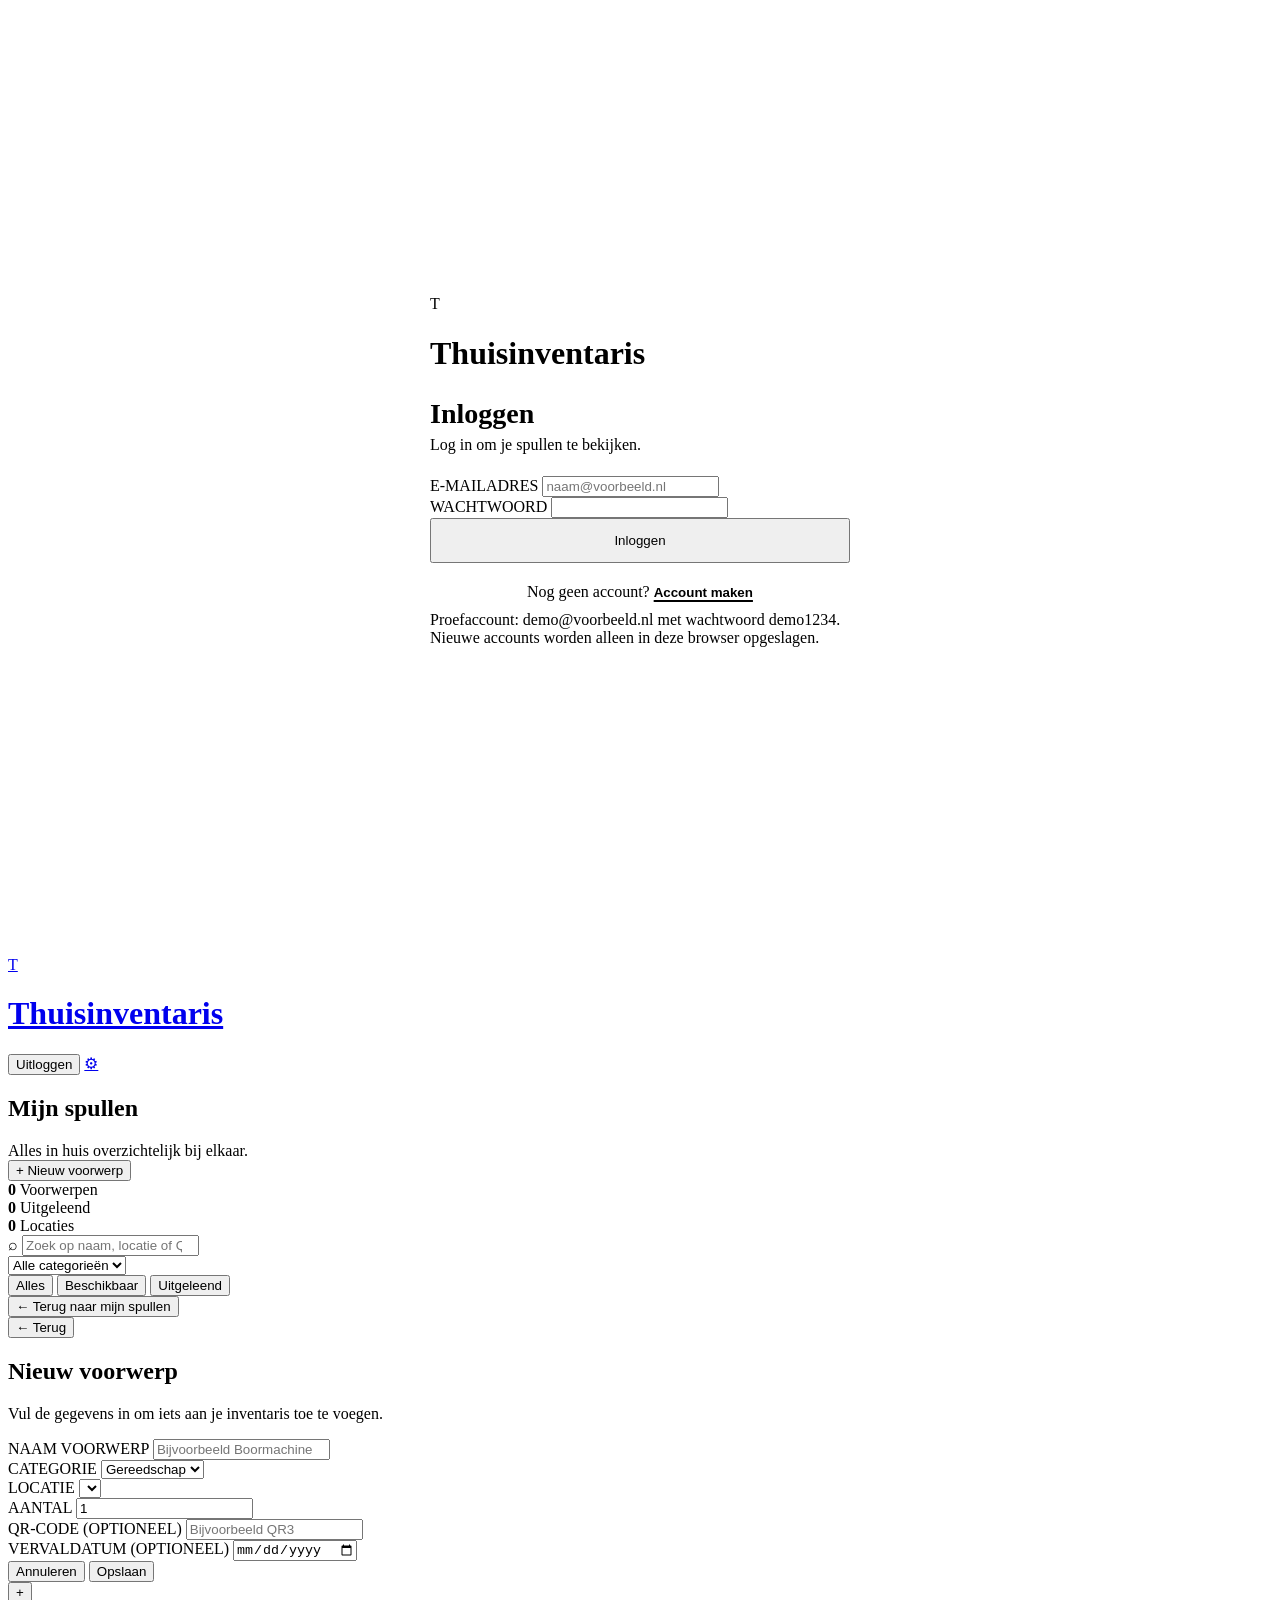
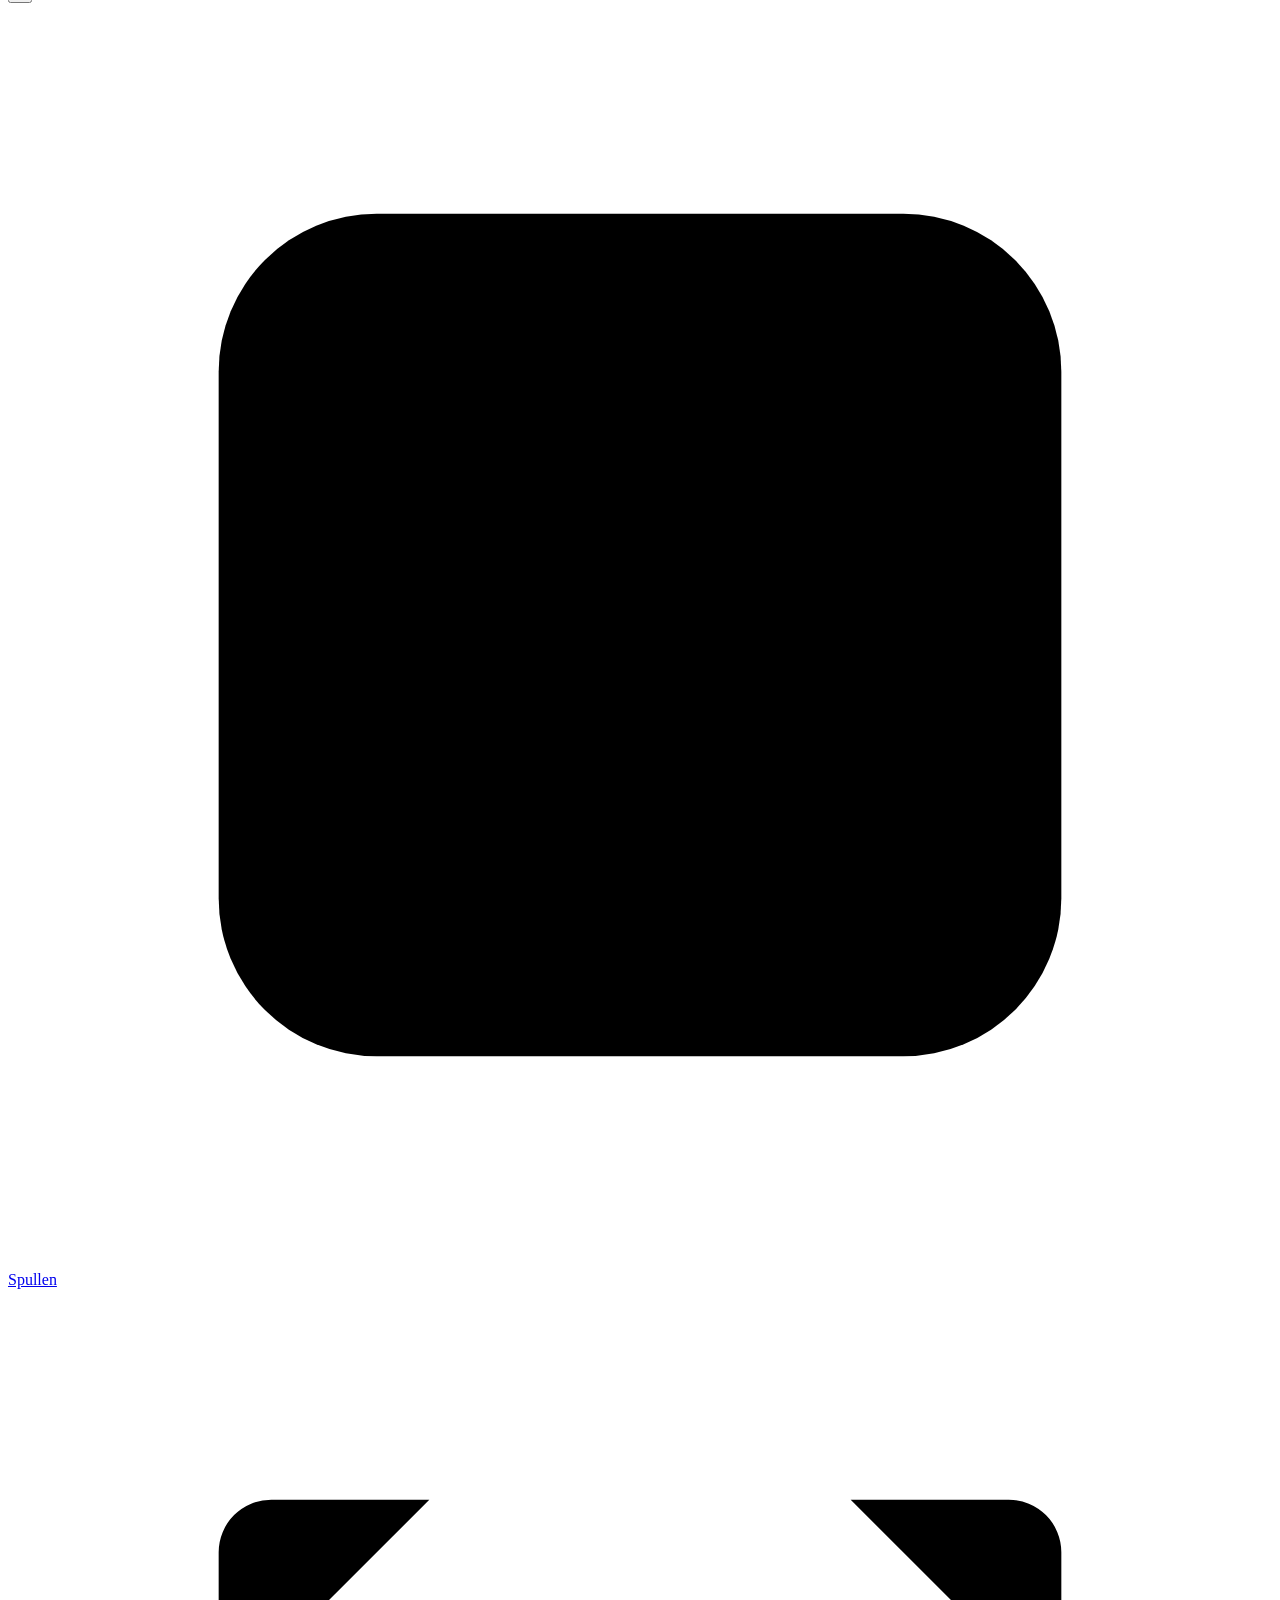
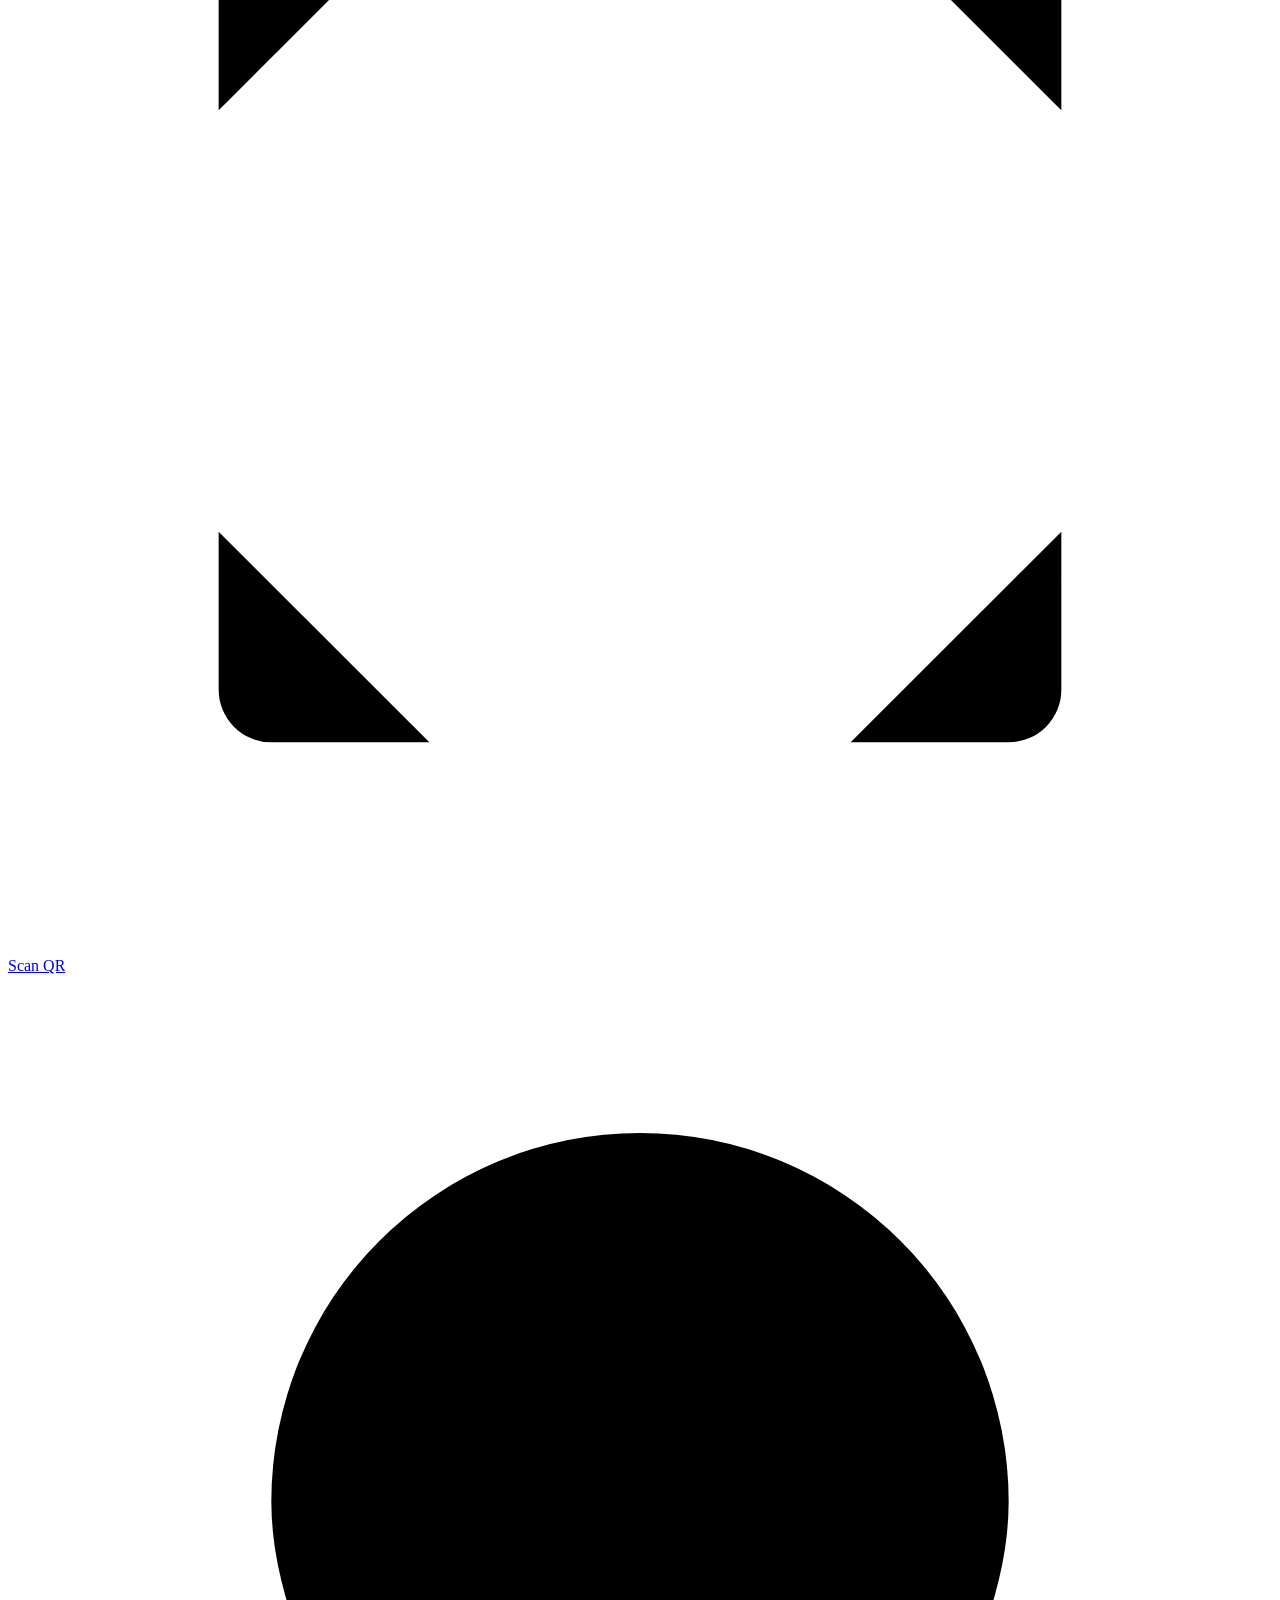
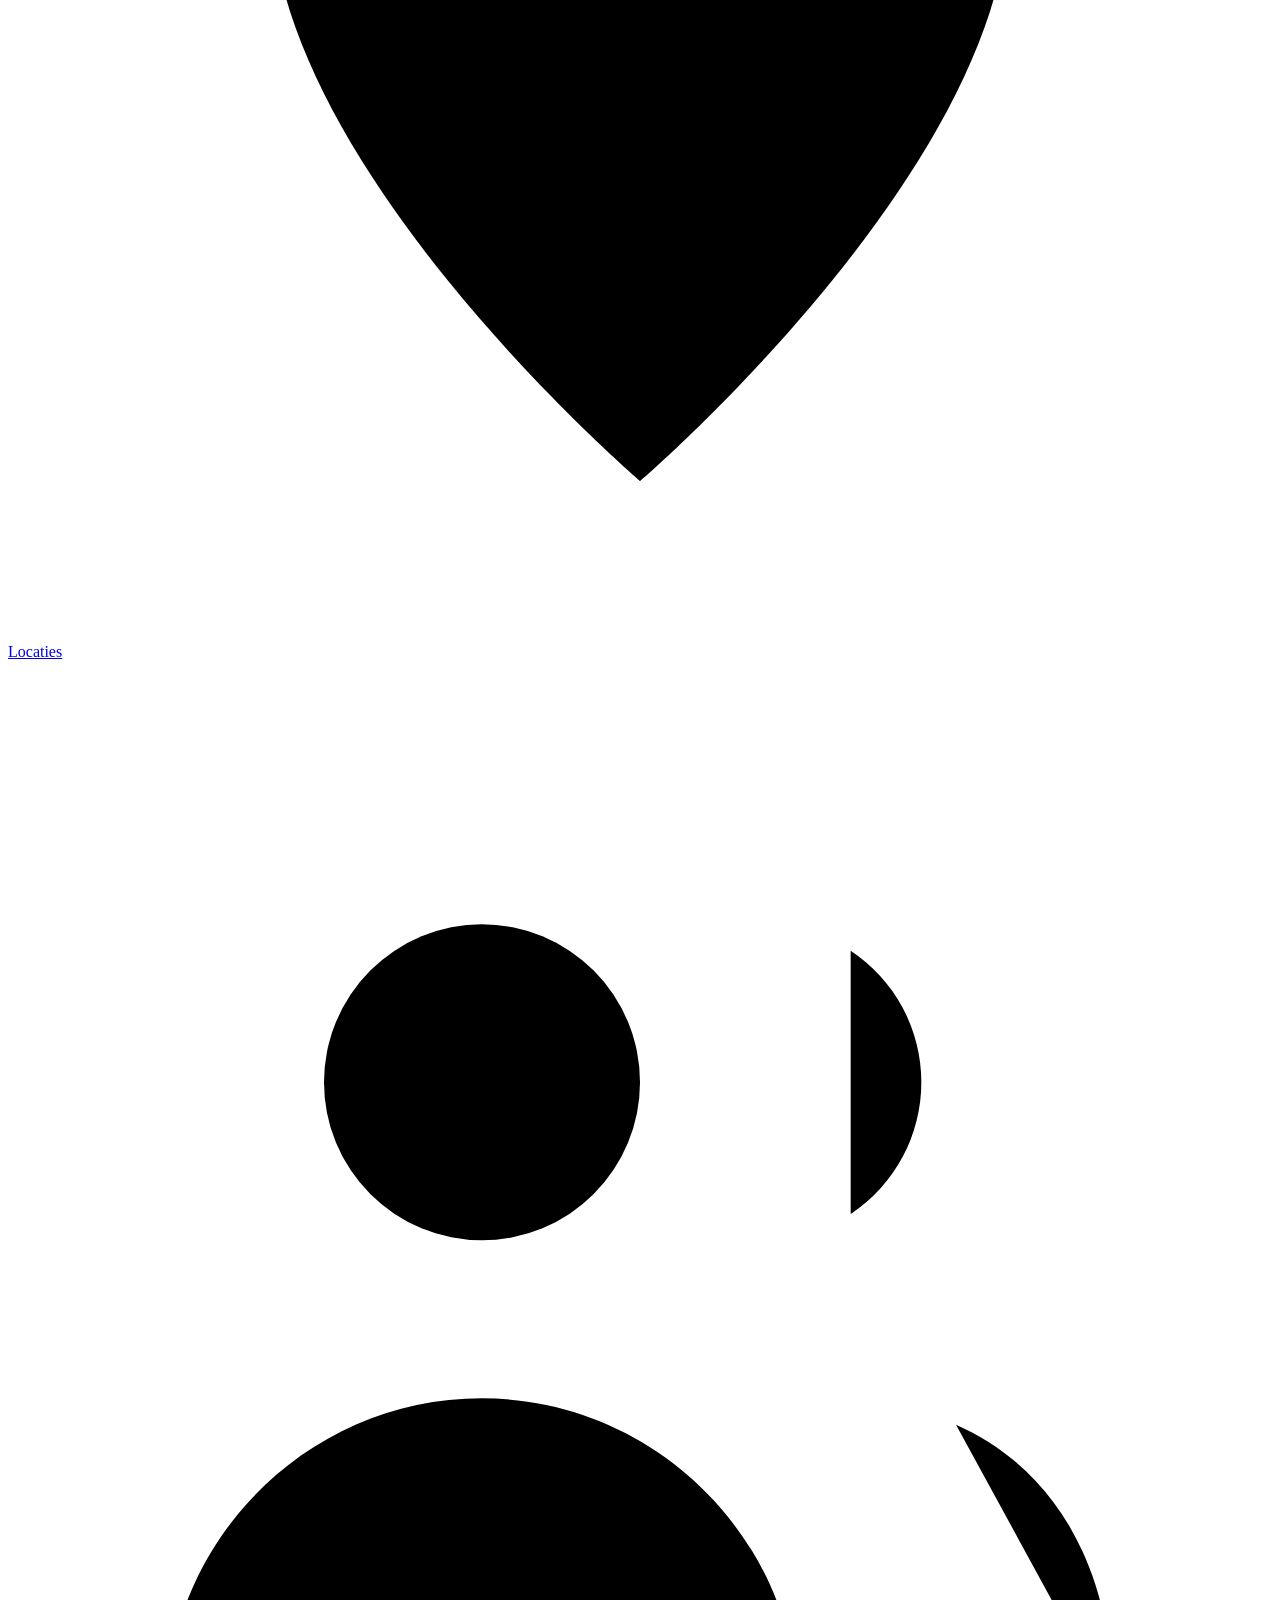
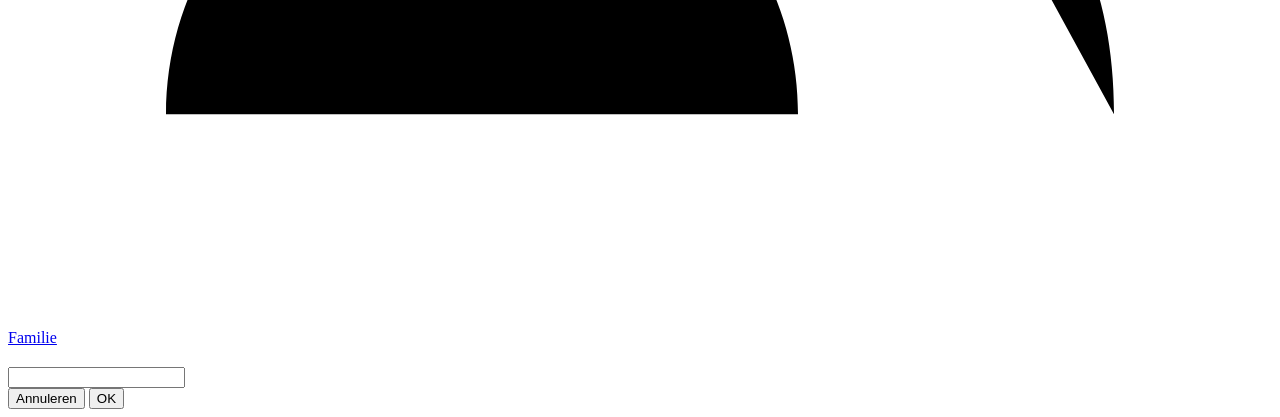
==== index.html @ 66650b35 "Update index.html" ====
<!DOCTYPE html>
<html lang="nl">
<head>
  <meta charset="UTF-8">
  <meta name="viewport" content="width=device-width, initial-scale=1.0">
  <title>Thuisinventaris</title>

  <script>
    try {
      document.documentElement.dataset.auth =
        localStorage.getItem("thuisinventaris-user") ? "in" : "out";
    } catch {
      document.documentElement.dataset.auth = "out";
    }
  </script>

  <link rel="preconnect" href="https://fonts.googleapis.com">
  <link rel="preconnect" href="https://fonts.gstatic.com" crossorigin>

  <link
    rel="stylesheet"
    href="https://fonts.googleapis.com/css2?family=Caladea:wght@700&family=Carlito:wght@400;700&display=swap"
  >

  <link rel="stylesheet" href="Index.css">
  <link rel="stylesheet" href="login.css">
</head>

<body data-view="items">

  <!-- LOGIN -->
  <main class="auth">
    <div class="panel auth-card">

      <div class="brand">
        <div class="brand-mark">T</div>
        <h1>Thuisinventaris</h1>
      </div>

      <h2 id="auth-title">Inloggen</h2>

      <p class="muted" id="auth-text">
        Log in om je spullen te bekijken.
      </p>

      <form id="auth-form" novalidate>

        <div class="field">
          <label for="email">E-MAILADRES</label>
          <input
            id="email"
            type="email"
            autocomplete="email"
            placeholder="naam@voorbeeld.nl"
            required
          >
        </div>

        <div class="field">
          <label for="password">WACHTWOORD</label>
          <input
            id="password"
            type="password"
            autocomplete="current-password"
            required
          >
        </div>

        <div class="field" id="confirm-field" hidden>
          <label for="confirm">HERHAAL WACHTWOORD</label>
          <input
            id="confirm"
            type="password"
            autocomplete="new-password"
          >
        </div>

        <div id="auth-error" role="alert"></div>

        <button
          class="primary full"
          type="submit"
          id="auth-submit"
        >
          Inloggen
        </button>

      </form>

      <p class="auth-switch">
        <span id="switch-text">Nog geen account?</span>
        <button class="link" type="button" id="switch">
          Account maken
        </button>
      </p>

      <p class="small muted center">
        Proefaccount: demo@voorbeeld.nl met wachtwoord demo1234.
        <br>
        Nieuwe accounts worden alleen in deze browser opgeslagen.
      </p>

    </div>
  </main>


  <!-- APPLICATIE -->
  <div class="app-shell">

    <!-- HEADER -->
    <header class="topbar">

      <a
        href="index.html"
        class="brand"
        aria-label="Naar het overzicht"
      >
        <div class="brand-mark">T</div>
        <h1>Thuisinventaris</h1>
      </a>

      <div class="top-actions">
        <button class="secondary" onclick="logout()">
          Uitloggen
        </button>

        <a
          class="icon-button"
          href="Instellingen.html"
          title="Instellingen"
          aria-label="Instellingen"
        >
          ⚙
        </a>
      </div>

    </header>


    <!-- INHOUD -->
    <main>

      <!-- OVERZICHT -->
      <section id="view-items" class="view active">

        <div class="page-heading">

          <div>
            <h2>Mijn spullen</h2>
            <div class="muted">
              Alles in huis overzichtelijk bij elkaar.
            </div>
          </div>

          <button class="primary desktop-add" onclick="openAdd()">
            + Nieuw voorwerp
          </button>

        </div>


        <!-- STATISTIEKEN -->
        <div class="stats">

          <div class="stat">
            <strong id="stat-total">0</strong>
            <span>Voorwerpen</span>
          </div>

          <div class="stat">
            <strong id="stat-loaned">0</strong>
            <span>Uitgeleend</span>
          </div>

          <div class="stat">
            <strong id="stat-locations">0</strong>
            <span>Locaties</span>
          </div>

        </div>


        <!-- ZOEKEN -->
        <div class="toolbar">

          <div class="search-wrap">
            <span>⌕</span>

            <input
              id="search"
              type="search"
              placeholder="Zoek op naam, locatie of QR-code…"
              oninput="renderItems()"
            >
          </div>

          <select
            id="category-select"
            aria-label="Filter op categorie"
            onchange="renderItems()"
            style="max-width:210px"
          >
            <option value="">Alle categorieën</option>
            <option>Gereedschap</option>
            <option>Elektronica</option>
            <option>Keuken</option>
            <option>Tuin</option>
            <option>Overig</option>
          </select>

        </div>


        <!-- FILTERS -->
        <div class="chips">

          <button
            class="chip active"
            data-filter="all"
            onclick="setFilter('all',this)"
          >
            Alles
          </button>

          <button
            class="chip"
            data-filter="available"
            onclick="setFilter('available',this)"
          >
            Beschikbaar
          </button>

          <button
            class="chip"
            data-filter="loaned"
            onclick="setFilter('loaned',this)"
          >
            Uitgeleend
          </button>

        </div>


        <!-- VOORWERPEN -->
        <div id="items-list" class="items-grid"></div>

      </section>


      <!-- DETAIL -->
      <section id="view-detail" class="view">

        <button class="back" onclick="showView('items')">
          ← Terug naar mijn spullen
        </button>

        <div id="detail-content" class="panel"></div>

      </section>


      <!-- NIEUW VOORWERP -->
      <section id="view-add" class="view">

        <button class="back" onclick="showView('items')">
          ← Terug
        </button>

        <div class="panel">

          <h2>Nieuw voorwerp</h2>

          <p class="muted">
            Vul de gegevens in om iets aan je inventaris toe te voegen.
          </p>

          <form id="item-form" onsubmit="saveItem(event)">

            <div class="form-grid">

              <div class="field full">
                <label for="item-name">NAAM VOORWERP</label>
                <input
                  id="item-name"
                  required
                  placeholder="Bijvoorbeeld Boormachine"
                >
              </div>

              <div class="field">
                <label for="item-category">CATEGORIE</label>
                <select id="item-category">
                  <option>Gereedschap</option>
                  <option>Elektronica</option>
                  <option>Keuken</option>
                  <option>Tuin</option>
                  <option>Overig</option>
                </select>
              </div>

              <div class="field">
                <label for="item-location">LOCATIE</label>
                <select id="item-location"></select>
              </div>

              <div class="field">
                <label for="item-quantity">AANTAL</label>
                <input
                  id="item-quantity"
                  type="number"
                  min="1"
                  value="1"
                  required
                >
              </div>

              <div class="field">
                <label for="item-qr">QR-CODE (OPTIONEEL)</label>
                <input
                  id="item-qr"
                  placeholder="Bijvoorbeeld QR3"
                >
              </div>

              <div class="field">
                <label for="item-expiry">VERVALDATUM (OPTIONEEL)</label>
                <input id="item-expiry" type="date">
              </div>

            </div>

            <div class="form-actions">

              <button
                class="secondary"
                type="button"
                onclick="showView('items')"
              >
                Annuleren
              </button>

              <button class="primary" type="submit">
                Opslaan
              </button>

            </div>

          </form>

        </div>

      </section>

    </main>


    <!-- NIEUW VOORWERP KNOP -->
    <button
      class="fab"
      aria-label="Nieuw voorwerp toevoegen"
      onclick="openAdd()"
    >
      +
    </button>


    <!-- NAVIGATIE -->
    <nav class="bottom-nav" aria-label="Hoofdnavigatie">

      <a class="tab active" href="index.html">

        <svg viewBox="0 0 24 24" aria-hidden="true">
          <rect x="4" y="4" width="16" height="16" rx="3"/>
          <path d="M8 9h8M8 13h8"/>
        </svg>

        Spullen

      </a>


      <a class="tab" href="Scan.html">

        <svg viewBox="0 0 24 24" aria-hidden="true">
          <path d="M4 8V5a1 1 0 0 1 1-1h3M16 4h3a1 1 0 0 1 1 1v3M20 16v3a1 1 0 0 1-1 1h-3M8 20H5a1 1 0 0 1-1-1v-3M4 12h16"/>
        </svg>

        Scan QR

      </a>


      <a class="tab" href="Locaties.html">

        <svg viewBox="0 0 24 24" aria-hidden="true">
          <path d="M12 21s-7-6-7-11a7 7 0 0 1 14 0c0 5-7 11-7 11z"/>
          <circle cx="12" cy="10" r="2.5"/>
        </svg>

        Locaties

      </a>


      <a class="tab" href="Familie.html">

        <svg viewBox="0 0 24 24" aria-hidden="true">
          <circle cx="9" cy="8" r="3"/>
          <path d="M3 20c0-3.3 2.7-6 6-6s6 2.7 6 6M16 5.5a3 3 0 0 1 0 5M18 14.5c1.8.8 3 2.6 3 5.5"/>
        </svg>

        Familie

      </a>

    </nav>


    <!-- MODAL -->
    <div
      id="modal"
      class="modal-backdrop"
      role="dialog"
      aria-modal="true"
      aria-labelledby="modal-title"
    >

      <form class="modal" id="modal-form">

        <h2 id="modal-title"></h2>

        <p id="modal-text" class="muted"></p>

        <div class="field" id="modal-field">

          <label for="modal-input" id="modal-label"></label>

          <input id="modal-input">

          <select id="modal-select" hidden></select>

        </div>

        <div class="form-actions">

          <button
            type="button"
            class="secondary"
            id="modal-cancel"
          >
            Annuleren
          </button>

          <button
            type="submit"
            class="primary"
            id="modal-ok"
          >
            OK
          </button>

        </div>

      </form>

    </div>


    <!-- MELDINGEN -->
    <div id="toast" class="toast" role="status"></div>

  </div>


  <!-- JAVASCRIPT -->
  <script src="App.js"></script>

</body>
</html>
---- login.css ----
/* Inlogpagina. Gebruikt samen met style.css (kleuren, lettertypes, knoppen en velden). */

.auth {
  min-height: 100vh; display: grid; place-items: center; padding: 24px;
  background: var(--creme);
}
.auth-card {
  width: min(420px, 100%); padding: 32px 28px;
  box-shadow: var(--shadow);
}
.auth-card .brand { margin-bottom: 26px; }
.auth-card h2 { margin: 0 0 6px; font-size: 28px; }
.auth-card > .muted { margin: 0 0 22px; }
.auth-card .notice { margin: 0 0 14px; }
.auth-card .primary.full { width: 100%; padding: 13px 17px; }

.auth-switch { margin: 20px 0 10px; text-align: center; }
.link {
  border: 0; background: none; padding: 0; font-weight: 700; color: var(--donkerbruin);
  text-decoration: underline; text-decoration-color: var(--amber);
  text-decoration-thickness: 2px; text-underline-offset: 3px;
}
.link:hover { color: var(--nachtbruin); }

@media (max-width: 480px) {
  .auth { padding: 0; place-items: start stretch; background: var(--wit); }
  .auth-card { width: 100%; border: 0; border-radius: 0; box-shadow: none; padding: 28px 5%; }
}
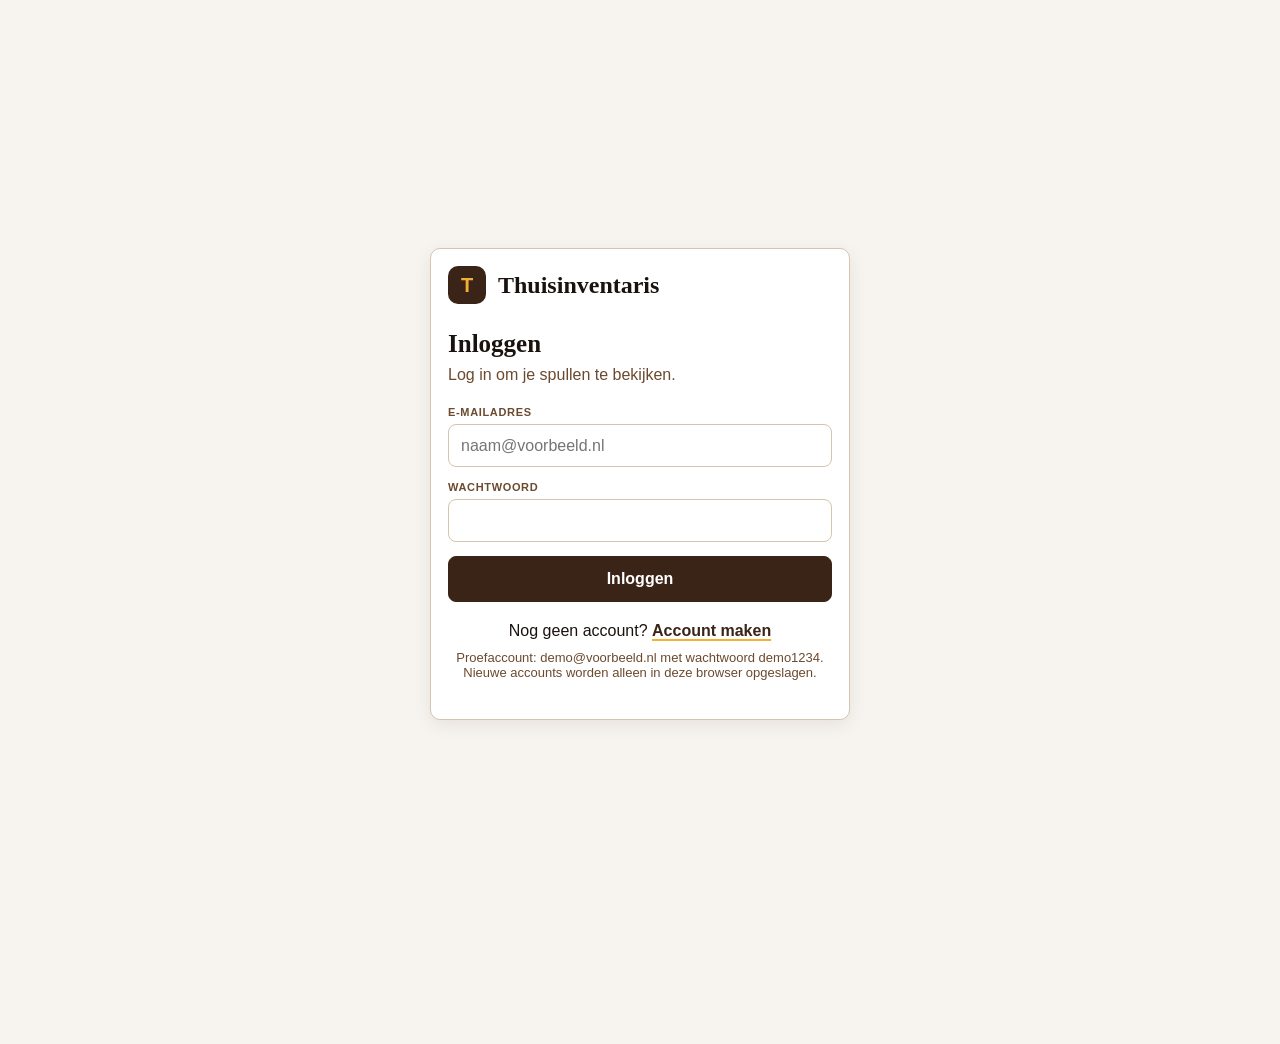
==== commit da28bdb1: "Update index.html" ====
--- a/index.html
+++ b/index.html
@@ -25,9 +25,10 @@
 
   <link rel="stylesheet" href="Index.css">
   <link rel="stylesheet" href="login.css">
+  <link rel="stylesheet" href="style.css">
 </head>
 
-<body data-view="items">
+<body data-page="index" data-view="items">
 
   <!-- LOGIN -->
   <main class="auth">
--- a/style.css
+++ b/style.css
@@ -0,0 +1,261 @@
+:root {
+  --nachtbruin: #1A120E;
+  --donkerbruin: #3A2418;
+  --middenbruin: #6B4A2E;
+  --zand: #D5C4AE;
+  --amber: #F2B134;
+  --creme: #F7F3EE;
+  --wit: #FFFFFF;
+  --radius: 10px;
+  --shadow: 0 5px 18px rgba(26, 18, 14, .07);
+}
+
+* { box-sizing: border-box; }
+body {
+  margin: 0;
+  color: var(--nachtbruin);
+  background: var(--creme);
+  font-family: "Carlito", Arial, sans-serif;
+  font-size: 16px;
+}
+button, input, select { font: inherit; }
+button { cursor: pointer; }
+.app-shell { min-height: 100vh; display: flex; flex-direction: column; }
+.topbar {
+  height: 72px; padding: 0 5vw; display: flex; align-items: center;
+  justify-content: space-between; background: var(--wit);
+  border-bottom: 1px solid var(--zand); position: sticky; top: 0; z-index: 5;
+}
+.brand { display: flex; align-items: center; gap: 12px; }
+.brand-mark {
+  width: 38px; height: 38px; border-radius: 10px; display: grid; place-items: center;
+  background: var(--donkerbruin); color: var(--amber); font-weight: 700; font-size: 20px;
+}
+h1, h2, h3, .serif { font-family: "Caladea", Georgia, serif; }
+.brand h1 { font-size: 24px; margin: 0; }
+.top-actions { display: flex; align-items: center; gap: 10px; }
+.icon-button {
+  border: 1px solid var(--zand); background: var(--wit); color: var(--donkerbruin);
+  width: 40px; height: 40px; border-radius: 9px; font-size: 18px;
+}
+.icon-button:hover { background: var(--creme); }
+main { width: min(1120px, 90%); margin: 34px auto 110px; flex: 1; }
+.page-heading { display: flex; justify-content: space-between; align-items: end; gap: 18px; margin-bottom: 24px; }
+.page-heading h2 { margin: 0 0 5px; font-size: 32px; }
+.muted { color: var(--middenbruin); }
+.small { font-size: 13px; }
+.primary, .secondary {
+  border: 1px solid var(--donkerbruin); border-radius: 8px; padding: 11px 17px;
+  font-weight: 700; transition: .16s ease;
+}
+.primary { background: var(--donkerbruin); color: var(--wit); }
+.primary:hover { background: var(--nachtbruin); border-color: var(--nachtbruin); }
+.secondary { background: var(--wit); color: var(--donkerbruin); }
+.secondary:hover { background: var(--zand); }
+.danger { color: var(--donkerbruin); border-color: var(--zand); }
+.toolbar { display: flex; gap: 12px; margin-bottom: 16px; }
+.search-wrap { flex: 1; position: relative; }
+.search-wrap span { position: absolute; left: 14px; top: 11px; color: var(--middenbruin); }
+input, select {
+  width: 100%; min-height: 43px; border: 1px solid var(--zand); border-radius: 8px;
+  background: var(--wit); color: var(--nachtbruin); padding: 9px 12px; outline: none;
+}
+.search-wrap input { padding-left: 40px; }
+input:hover, select:hover { border-color: var(--middenbruin); }
+input:focus, select:focus {
+  border-color: var(--donkerbruin); box-shadow: 0 0 0 3px rgba(242,177,52,.38);
+}
+.chips { display: flex; gap: 8px; flex-wrap: wrap; margin: 0 0 22px; }
+.chip {
+  border: 1px solid var(--zand); background: var(--wit); color: var(--donkerbruin);
+  border-radius: 20px; padding: 7px 14px; font-size: 14px;
+}
+.chip:hover, .chip.active { background: var(--donkerbruin); color: var(--wit); border-color: var(--donkerbruin); }
+.stats { display: grid; grid-template-columns: repeat(3, 1fr); gap: 14px; margin-bottom: 22px; }
+.stat { background: var(--wit); border: 1px solid var(--zand); border-radius: var(--radius); padding: 15px 18px; }
+.stat strong { display: block; font: 700 25px "Caladea", Georgia, serif; }
+.stat span { color: var(--middenbruin); font-size: 13px; }
+.items-grid { display: grid; grid-template-columns: repeat(2, minmax(0,1fr)); gap: 12px; }
+.item-card, .location-card, .panel {
+  background: var(--wit); border: 1px solid var(--zand); border-radius: var(--radius);
+  padding: 17px; transition: .16s ease;
+}
+.item-card { display: flex; justify-content: space-between; gap: 14px; cursor: pointer; }
+.item-card:hover, .location-card:hover { border-color: var(--donkerbruin); box-shadow: var(--shadow); transform: translateY(-1px); }
+.item-card h3, .location-card h3 { margin: 0 0 5px; font-size: 18px; }
+.item-meta { color: var(--middenbruin); font-size: 13px; }
+.item-right { text-align: right; display: flex; flex-direction: column; align-items: end; gap: 9px; }
+.status {
+  display: inline-flex; align-items: center; border-radius: 20px; padding: 5px 9px;
+  font-size: 12px; font-weight: 700; background: var(--creme); color: var(--middenbruin);
+  white-space: nowrap;
+}
+.status.loaned, .status.warning { background: var(--amber); color: var(--nachtbruin); }
+.status.available { border: 1px solid var(--zand); }
+.empty { text-align: center; padding: 45px 20px; color: var(--middenbruin); background: var(--wit); border: 1px dashed var(--zand); border-radius: var(--radius); }
+.fab {
+  position: fixed; right: max(5vw, 22px); bottom: 92px; width: 58px; height: 58px;
+  border: 0; border-radius: 50%; color: var(--nachtbruin); background: var(--amber);
+  font-size: 30px; box-shadow: 0 5px 18px rgba(26,18,14,.2);
+}
+.fab:hover { background: var(--zand); }
+.bottom-nav {
+  position: fixed; bottom: 0; left: 0; right: 0; z-index: 6; background: var(--wit);
+  border-top: 1px solid var(--zand); display: grid; grid-template-columns: repeat(4,1fr);
+  padding: 8px max(4vw, 12px) max(8px, env(safe-area-inset-bottom));
+}
+.tab {
+  border: 0; background: transparent; color: var(--middenbruin); padding: 7px 3px;
+  display: flex; flex-direction: column; align-items: center; gap: 3px; font-size: 12px;
+}
+.tab .tab-icon { font-size: 20px; }
+.tab.active { color: var(--nachtbruin); font-weight: 700; }
+.tab.active::after { content: ""; width: 24px; height: 3px; border-radius: 3px; background: var(--amber); }
+.view { display: none; }
+.view.active { display: block; }
+.section-title { font-size: 21px; margin: 0 0 15px; }
+.location-grid { display: grid; grid-template-columns: repeat(2,minmax(0,1fr)); gap: 12px; }
+.location-card { cursor: pointer; }
+.location-card .place-count { float: right; color: var(--middenbruin); font-size: 13px; }
+.location-card p { margin: 0; color: var(--middenbruin); font-size: 13px; }
+.panel { max-width: 680px; margin: 0 auto; }
+.panel h2 { margin: 0 0 8px; font-size: 25px; }
+.form-grid { display: grid; grid-template-columns: 1fr 1fr; gap: 14px; }
+.field { margin-bottom: 14px; }
+.field.full { grid-column: 1 / -1; }
+label { display: block; margin-bottom: 6px; color: var(--middenbruin); font-size: 11px; font-weight: 700; letter-spacing: .06em; }
+.form-actions { display: flex; justify-content: end; gap: 9px; margin-top: 8px; }
+.notice { border: 1px solid var(--amber); border-radius: 8px; padding: 12px 14px; background: var(--creme); margin: 14px 0; }
+.loan-box { background: var(--creme); border-left: 4px solid var(--amber); padding: 13px 15px; border-radius: 5px; margin: 16px 0; }
+.detail-actions { display: flex; gap: 9px; flex-wrap: wrap; margin-top: 18px; }
+.back { border: 0; padding: 0; background: transparent; color: var(--middenbruin); margin-bottom: 16px; }
+.qr-placeholder {
+  width: 150px; height: 150px; margin: 18px auto; display: grid; place-items: center;
+  border: 8px solid var(--wit); outline: 1px solid var(--zand); background:
+  repeating-conic-gradient(var(--nachtbruin) 0 25%, var(--wit) 0 50%) 0 0/18px 18px;
+  color: var(--amber); font-size: 12px; font-weight: 700; text-shadow: 0 1px 3px var(--nachtbruin);
+}
+.center { text-align: center; }
+.toast {
+  position: fixed; left: 50%; bottom: 85px; transform: translateX(-50%);
+  background: var(--nachtbruin); color: var(--wit); padding: 11px 17px; border-radius: 8px;
+  box-shadow: var(--shadow); z-index: 20; display: none;
+}
+.toast.show { display: block; }
+.modal-backdrop {
+  display: none; position: fixed; inset: 0; z-index: 15; background: rgba(26,18,14,.45);
+  padding: 20px; align-items: center; justify-content: center;
+}
+.modal-backdrop.show { display: flex; }
+.modal { width: min(460px,100%); background: var(--wit); border-radius: 12px; padding: 22px; box-shadow: var(--shadow); }
+.modal h2 { margin: 0 0 16px; font-size: 24px; }
+@media (max-width: 680px) {
+  .topbar { height: 62px; padding: 0 5%; }
+  .brand h1 { font-size: 21px; }
+  main { width: 90%; margin-top: 25px; }
+  .page-heading { align-items: start; flex-direction: column; }
+  .page-heading h2 { font-size: 28px; }
+  .toolbar { flex-direction: column; }
+  .items-grid, .location-grid { grid-template-columns: 1fr; }
+  .stats { gap: 8px; }
+  .stat { padding: 12px 10px; }
+  .stat strong { font-size: 21px; }
+  .stat span { font-size: 11px; }
+  .form-grid { grid-template-columns: 1fr; gap: 0; }
+  .field.full { grid-column: auto; }
+  .fab { bottom: 88px; }
+}
+
+/* Toegankelijkheid en gedrag */
+:focus-visible { outline: 3px solid var(--amber); outline-offset: 2px; }
+.field[hidden] { display: none; }
+.modal .field { margin-bottom: 14px; }
+.modal p { margin: 0 0 14px; }
+.tab svg { width: 22px; height: 22px; fill: none; stroke: currentColor; stroke-width: 1.7; stroke-linecap: round; stroke-linejoin: round; }
+.fab { display: none; }
+@media (max-width: 680px) {
+  body[data-view="items"] .fab, body[data-view="locations"] .fab { display: block; }
+  .desktop-add { display: none; }
+}
+@media (prefers-reduced-motion: reduce) {
+  * { transition: none !important; }
+}
+
+/* Eerst inloggen, dan de app */
+html[data-auth="out"] .app-shell { display: none; }
+html[data-auth="in"] .auth { display: none; }
+
+/* Titel in de topbalk is klikbaar */
+a.brand, a.brand:visited { color: var(--nachtbruin); text-decoration: none; cursor: pointer; }
+a.brand h1 { color: var(--nachtbruin); }
+a.brand:hover h1 { text-decoration: underline; text-decoration-color: var(--amber); text-decoration-thickness: 2px; text-underline-offset: 4px; }
+
+/* Locatie verwijderen */
+.small-btn { padding: 6px 12px; font-size: 13px; }
+.location-card .small-btn { margin-top: 12px; }
+
+/* EXTRA VERBETERINGEN THUISINVENTARIS */
+
+/* Verborgen elementen */
+[hidden] {
+  display: none !important;
+}
+
+/* Knoppen */
+button:disabled {
+  opacity: .6;
+  cursor: not-allowed;
+}
+
+/* Inlogfoutmeldingen */
+#auth-error {
+  color: #8B241C;
+  border-color: #C77A65;
+  background: #FFF0EC;
+}
+
+/* Detailpagina */
+.detail-info {
+  margin-top: 20px;
+  line-height: 1.7;
+}
+
+/* Formulieren */
+input:focus-visible,
+select:focus-visible,
+button:focus-visible,
+a:focus-visible {
+  outline: 3px solid var(--amber);
+  outline-offset: 3px;
+}
+
+/* Mobiele navigatie */
+@media (max-width: 680px) {
+  .bottom-nav {
+    padding-bottom: max(8px, env(safe-area-inset-bottom));
+  }
+
+  .form-actions {
+    flex-wrap: wrap;
+  }
+
+  .form-actions button {
+    flex: 1;
+  }
+
+  .item-card {
+    min-width: 0;
+  }
+}
+
+/* Minder animatie bij toegankelijkheidsinstelling */
+@media (prefers-reduced-motion: reduce) {
+  *,
+  *::before,
+  *::after {
+    scroll-behavior: auto !important;
+    animation-duration: .01ms !important;
+    transition-duration: .01ms !important;
+  }
+}
+
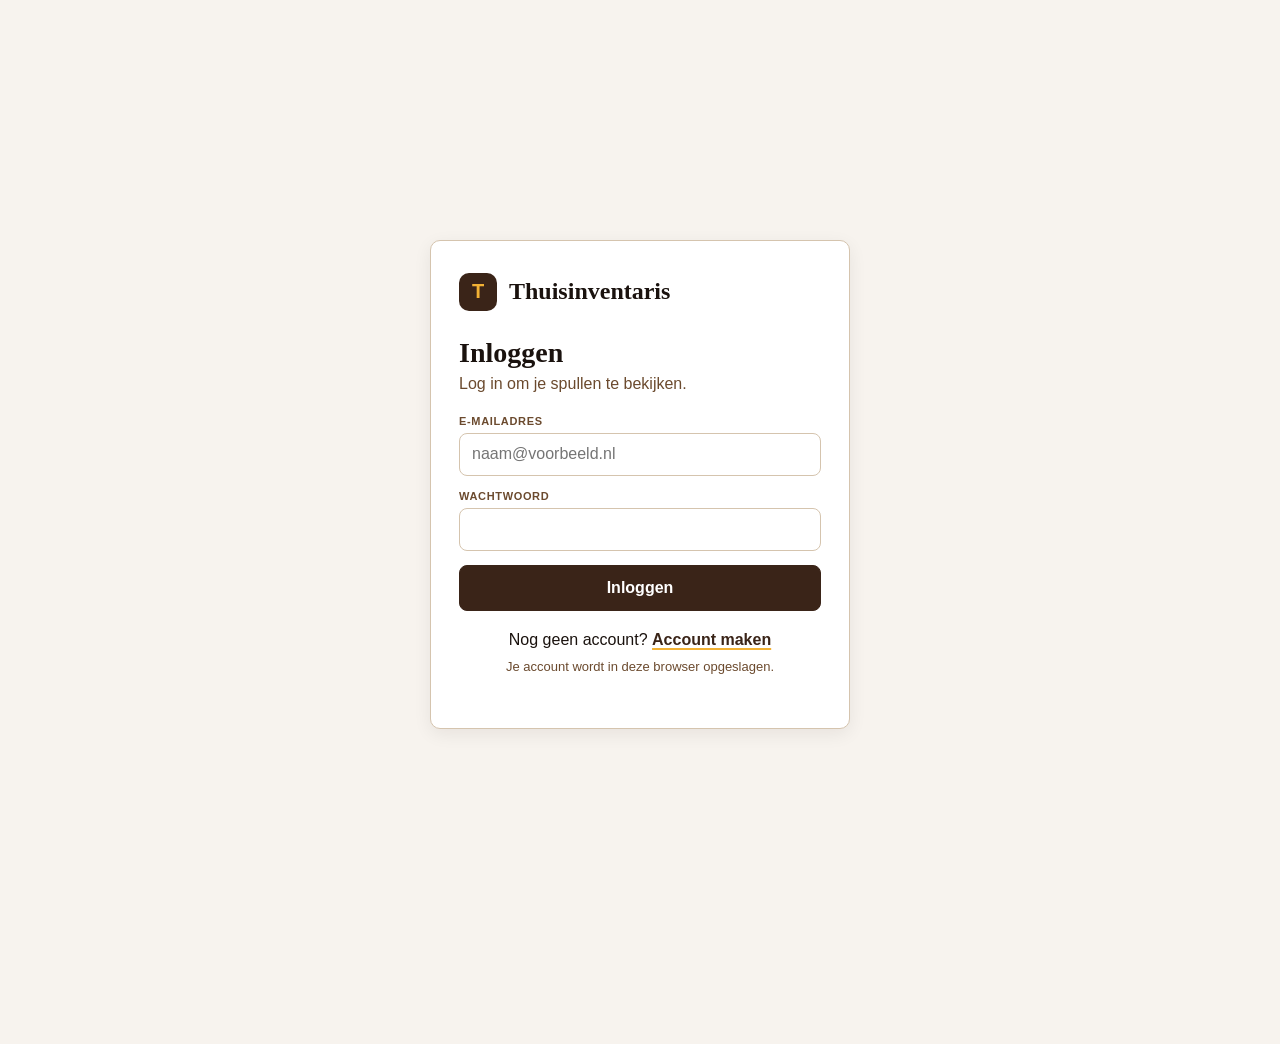
==== commit d56fe327: "Update index.html" ====
--- a/index.html
+++ b/index.html
@@ -23,7 +23,7 @@
     href="https://fonts.googleapis.com/css2?family=Caladea:wght@700&family=Carlito:wght@400;700&display=swap"
   >
 
-  <link rel="stylesheet" href="Index.css">
+  <link rel="stylesheet" href="index.css">
   <link rel="stylesheet" href="login.css">
   <link rel="stylesheet" href="style.css">
 </head>
@@ -475,7 +475,7 @@
 
 
   <!-- JAVASCRIPT -->
-  <script src="App.js"></script>
+  <script src="app.js"></script>
 
 </body>
 </html>
--- a/index.css
+++ b/index.css
@@ -0,0 +1,170 @@
+/* Alleen voor index.html: overzicht, voorwerp-detail en nieuw voorwerp. */
+
+.toolbar {
+  display: flex;
+  gap: 12px;
+  margin-bottom: 16px;
+}
+
+.search-wrap {
+  flex: 1;
+  position: relative;
+}
+
+.search-wrap span {
+  position: absolute;
+  left: 14px;
+  top: 11px;
+  color: var(--middenbruin);
+}
+
+.search-wrap input {
+  padding-left: 40px;
+}
+
+.chips {
+  display: flex;
+  gap: 8px;
+  flex-wrap: wrap;
+  margin: 0 0 22px;
+}
+
+.chip {
+  border: 1px solid var(--zand);
+  background: var(--wit);
+  color: var(--donkerbruin);
+  border-radius: 20px;
+  padding: 7px 14px;
+  font-size: 14px;
+}
+
+.chip:hover, .chip.active {
+  background: var(--donkerbruin);
+  color: var(--wit);
+  border-color: var(--donkerbruin);
+}
+
+.stats {
+  display: grid;
+  grid-template-columns: repeat(3, 1fr);
+  gap: 14px;
+  margin-bottom: 22px;
+}
+
+.stat {
+  background: var(--wit);
+  border: 1px solid var(--zand);
+  border-radius: var(--radius);
+  padding: 15px 18px;
+}
+
+.stat strong {
+  display: block;
+  font: 700 25px "Caladea", Georgia, serif;
+}
+
+.stat span {
+  color: var(--middenbruin);
+  font-size: 13px;
+}
+
+.items-grid {
+  display: grid;
+  grid-template-columns: repeat(2, minmax(0,1fr));
+  gap: 12px;
+}
+
+.item-card {
+  display: flex;
+  justify-content: space-between;
+  gap: 14px;
+  cursor: pointer;
+}
+
+.item-meta {
+  color: var(--middenbruin);
+  font-size: 13px;
+}
+
+.item-right {
+  text-align: right;
+  display: flex;
+  flex-direction: column;
+  align-items: end;
+  gap: 9px;
+}
+
+.fab {
+  position: fixed;
+  right: max(5vw, 22px);
+  bottom: 92px;
+  width: 58px;
+  height: 58px;
+  border: 0;
+  border-radius: 50%;
+  color: var(--nachtbruin);
+  background: var(--amber);
+  font-size: 30px;
+  box-shadow: 0 5px 18px rgba(26,18,14,.2);
+}
+
+.fab:hover {
+  background: var(--zand);
+}
+
+.loan-box {
+  background: var(--creme);
+  border-left: 4px solid var(--amber);
+  padding: 13px 15px;
+  border-radius: 5px;
+  margin: 16px 0;
+}
+
+.detail-actions {
+  display: flex;
+  gap: 9px;
+  flex-wrap: wrap;
+  margin-top: 18px;
+}
+
+.back {
+  border: 0;
+  padding: 0;
+  background: transparent;
+  color: var(--middenbruin);
+  margin-bottom: 16px;
+}
+
+.qr-placeholder {
+  width: 150px;
+  height: 150px;
+  margin: 18px auto;
+  display: grid;
+  place-items: center;
+  border: 8px solid var(--wit);
+  outline: 1px solid var(--zand);
+  background:
+  repeating-conic-gradient(var(--nachtbruin) 0 25%, var(--wit) 0 50%) 0 0/18px 18px;
+  color: var(--amber);
+  font-size: 12px;
+  font-weight: 700;
+  text-shadow: 0 1px 3px var(--nachtbruin);
+}
+
+@media (max-width: 680px) {
+  .toolbar { flex-direction: column; }
+  .stats { gap: 8px; }
+  .stat { padding: 12px 10px; }
+  .stat strong { font-size: 21px; }
+  .stat span { font-size: 11px; }
+  .fab { bottom: 88px; }
+}
+
+.fab {
+  display: none;
+}
+
+@media (max-width: 680px) {
+  body[data-view="items"] .fab, body[data-view="locations"] .fab { display: block; }
+  .desktop-add { display: none; }
+}
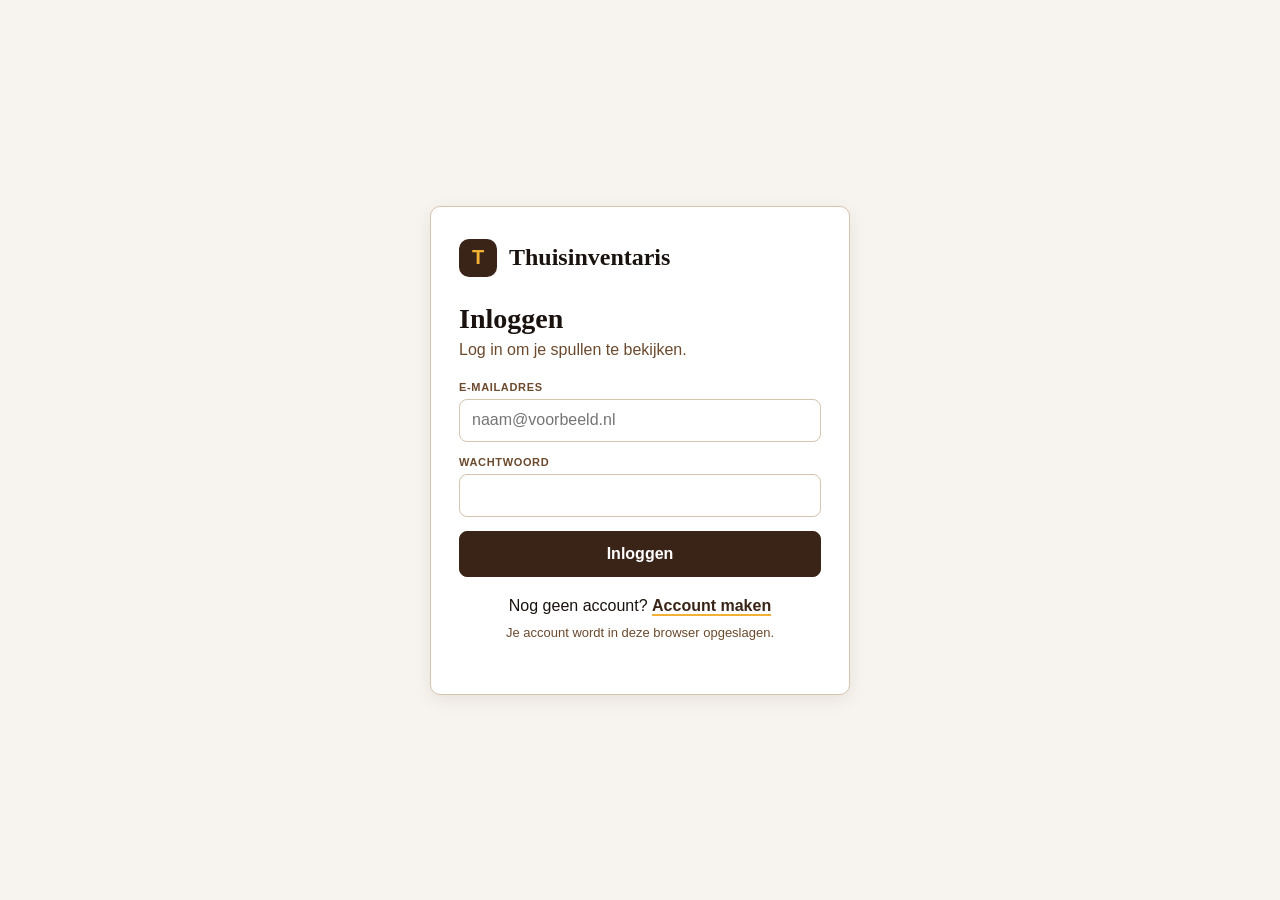
==== commit afd636a0: "Update index.html" ====
--- a/index.html
+++ b/index.html
@@ -1,481 +1,204 @@
-
 <!DOCTYPE html>
 <html lang="nl">
 <head>
   <meta charset="UTF-8">
   <meta name="viewport" content="width=device-width, initial-scale=1.0">
-  <title>Thuisinventaris</title>
-
-  <script>
-    try {
-      document.documentElement.dataset.auth =
-        localStorage.getItem("thuisinventaris-user") ? "in" : "out";
-    } catch {
-      document.documentElement.dataset.auth = "out";
-    }
-  </script>
-
+  <title>Mijn spullen – Thuisinventaris</title>
   <link rel="preconnect" href="https://fonts.googleapis.com">
   <link rel="preconnect" href="https://fonts.gstatic.com" crossorigin>
-
-  <link
-    rel="stylesheet"
-    href="https://fonts.googleapis.com/css2?family=Caladea:wght@700&family=Carlito:wght@400;700&display=swap"
-  >
-
+  <link rel="stylesheet" href="https://fonts.googleapis.com/css2?family=Caladea:wght@700&family=Carlito:wght@400;700&display=swap">
+  <link rel="stylesheet" href="style.css">
   <link rel="stylesheet" href="index.css">
-  <link rel="stylesheet" href="login.css">
-  <link rel="stylesheet" href="style.css">
 </head>
-
 <body data-page="index" data-view="items">
-
-  <!-- LOGIN -->
-  <main class="auth">
-    <div class="panel auth-card">
-
-      <div class="brand">
-        <div class="brand-mark">T</div>
-        <h1>Thuisinventaris</h1>
-      </div>
-
-      <h2 id="auth-title">Inloggen</h2>
-
-      <p class="muted" id="auth-text">
-        Log in om je spullen te bekijken.
-      </p>
-
-      <form id="auth-form" novalidate>
-
-        <div class="field">
-          <label for="email">E-MAILADRES</label>
-          <input
-            id="email"
-            type="email"
-            autocomplete="email"
-            placeholder="naam@voorbeeld.nl"
-            required
-          >
+<div class="app-shell">
+  <header class="topbar" id="topbar"></header>
+
+  <main>
+    <section id="view-items" class="view active">
+      <div class="page-heading">
+        <div><h2>Mijn spullen</h2><div class="muted">Alles in huis overzichtelijk bij elkaar.</div></div>
+        <button class="primary desktop-add" onclick="openAdd()">+ Nieuw voorwerp</button>
+      </div>
+      <div class="stats">
+        <div class="stat"><strong id="stat-total">0</strong><span>Voorwerpen</span></div>
+        <div class="stat"><strong id="stat-loaned">0</strong><span>Uitgeleend</span></div>
+        <div class="stat"><strong id="stat-locations">0</strong><span>Locaties</span></div>
+      </div>
+      <div class="toolbar">
+        <div class="search-wrap"><span>⌕</span><input id="search" type="search" placeholder="Zoek op naam, locatie of QR-code…" oninput="renderItems()"></div>
+        <select id="category-select" aria-label="Filter op categorie" onchange="renderItems()" style="max-width:210px">
+          <option value="">Alle categorieën</option>
+          <option>Gereedschap</option><option>Elektronica</option><option>Keuken</option><option>Tuin</option><option>Overig</option>
+        </select>
+      </div>
+      <div class="chips">
+        <button class="chip active" data-filter="all" onclick="setFilter('all',this)">Alles</button>
+        <button class="chip" data-filter="available" onclick="setFilter('available',this)">Beschikbaar</button>
+        <button class="chip" data-filter="loaned" onclick="setFilter('loaned',this)">Uitgeleend</button>
+      </div>
+      <div id="items-list" class="items-grid"></div>
+    </section>
+
+    <section id="view-detail" class="view">
+      <button class="back" onclick="showView('items')">← Terug naar mijn spullen</button>
+      <div id="detail-content" class="panel"></div>
+    </section>
+
+    <section id="view-add" class="view">
+      <button class="back" onclick="showView('items')">← Terug</button>
+      <div class="panel">
+        <h2>Nieuw voorwerp</h2>
+        <p class="muted">Vul de gegevens in om iets aan je inventaris toe te voegen.</p>
+        <form id="item-form" onsubmit="saveItem(event)">
+          <div class="form-grid">
+            <div class="field full"><label for="item-name">NAAM VOORWERP</label><input id="item-name" required placeholder="Bijvoorbeeld Boormachine"></div>
+            <div class="field"><label for="item-category">CATEGORIE</label><select id="item-category"><option>Gereedschap</option><option>Elektronica</option><option>Keuken</option><option>Tuin</option><option>Overig</option></select></div>
+            <div class="field"><label for="item-location">LOCATIE</label><select id="item-location"></select></div>
+            <div class="field"><label for="item-quantity">AANTAL</label><input id="item-quantity" type="number" min="1" value="1" required></div>
+            <div class="field"><label for="item-qr">QR-CODE (OPTIONEEL)</label><input id="item-qr" placeholder="Bijvoorbeeld QR3"></div>
+            <div class="field"><label for="item-expiry">VERVALDATUM (OPTIONEEL)</label><input id="item-expiry" type="date"></div>
+          </div>
+          <div class="form-actions"><button class="secondary" type="button" onclick="showView('items')">Annuleren</button><button class="primary" type="submit">Opslaan</button></div>
+        </form>
+      </div>
+    </section>
+  </main>
+  <button class="fab" aria-label="Nieuw voorwerp toevoegen" onclick="openAdd()">+</button>
+  <nav class="bottom-nav" id="nav" aria-label="Hoofdnavigatie"></nav>
+</div>
+<script src="app.js"></script>
+<script>
+  let activeFilter = "all";
+  let currentItemId = null;
+
+  function showView(name) {
+    document.querySelectorAll(".view").forEach(v => v.classList.toggle("active", v.id === "view-" + name));
+    document.body.dataset.view = name;
+    if (name === "items") renderItems();
+    if (name === "add") fillLocationSelect();
+    window.scrollTo({ top: 0, behavior: "smooth" });
+  }
+
+  function setFilter(filter, button) {
+    activeFilter = filter;
+    document.querySelectorAll(".chip").forEach(c => c.classList.remove("active"));
+    button.classList.add("active");
+    renderItems();
+  }
+
+  function renderItems() {
+    const query = (document.getElementById("search")?.value || "").toLowerCase();
+    const category = document.getElementById("category-select")?.value || "";
+    const filtered = items.filter(item => {
+      const matchesText = [item.name,item.location,item.qr,item.category,item.loanedTo].join(" ").toLowerCase().includes(query);
+      const matchesCategory = !category || item.category === category;
+      const matchesStatus = activeFilter === "all" || (activeFilter === "loaned" ? !!item.loanedTo : !item.loanedTo);
+      return matchesText && matchesCategory && matchesStatus;
+    });
+    document.getElementById("stat-total").textContent = items.reduce((n,i)=>n+Number(i.quantity),0);
+    document.getElementById("stat-loaned").textContent = items.filter(i=>i.loanedTo).length;
+    document.getElementById("stat-locations").textContent = locations.length;
+    const list = document.getElementById("items-list");
+    if (!filtered.length) { list.innerHTML = '<div class="empty" style="grid-column:1/-1">Geen voorwerpen gevonden.<br><span class="small">Pas je zoekopdracht of filters aan.</span></div>'; return; }
+    list.innerHTML = filtered.map(item => `
+      <article class="item-card" tabindex="0" role="button" onclick="openDetail(${item.id})">
+        <div><h3>${escapeHtml(item.name)}</h3><div class="item-meta">${escapeHtml(item.location)} · ${item.quantity}× · ${escapeHtml(item.qr || "Geen QR")}</div></div>
+        <div class="item-right">
+          ${item.loanedTo ? `<span class="status loaned">Uitgeleend · ${escapeHtml(item.loanedTo)}</span>` : '<span class="status available">Beschikbaar</span>'}
+          ${expiryBadge(item)}<span class="small muted">${escapeHtml(item.category)}</span>
         </div>
-
-        <div class="field">
-          <label for="password">WACHTWOORD</label>
-          <input
-            id="password"
-            type="password"
-            autocomplete="current-password"
-            required
-          >
-        </div>
-
-        <div class="field" id="confirm-field" hidden>
-          <label for="confirm">HERHAAL WACHTWOORD</label>
-          <input
-            id="confirm"
-            type="password"
-            autocomplete="new-password"
-          >
-        </div>
-
-        <div id="auth-error" role="alert"></div>
-
-        <button
-          class="primary full"
-          type="submit"
-          id="auth-submit"
-        >
-          Inloggen
-        </button>
-
-      </form>
-
-      <p class="auth-switch">
-        <span id="switch-text">Nog geen account?</span>
-        <button class="link" type="button" id="switch">
-          Account maken
-        </button>
-      </p>
-
-      <p class="small muted center">
-        Proefaccount: demo@voorbeeld.nl met wachtwoord demo1234.
-        <br>
-        Nieuwe accounts worden alleen in deze browser opgeslagen.
-      </p>
-
-    </div>
-  </main>
-
-
-  <!-- APPLICATIE -->
-  <div class="app-shell">
-
-    <!-- HEADER -->
-    <header class="topbar">
-
-      <a
-        href="index.html"
-        class="brand"
-        aria-label="Naar het overzicht"
-      >
-        <div class="brand-mark">T</div>
-        <h1>Thuisinventaris</h1>
-      </a>
-
-      <div class="top-actions">
-        <button class="secondary" onclick="logout()">
-          Uitloggen
-        </button>
-
-        <a
-          class="icon-button"
-          href="Instellingen.html"
-          title="Instellingen"
-          aria-label="Instellingen"
-        >
-          ⚙
-        </a>
-      </div>
-
-    </header>
-
-
-    <!-- INHOUD -->
-    <main>
-
-      <!-- OVERZICHT -->
-      <section id="view-items" class="view active">
-
-        <div class="page-heading">
-
-          <div>
-            <h2>Mijn spullen</h2>
-            <div class="muted">
-              Alles in huis overzichtelijk bij elkaar.
-            </div>
-          </div>
-
-          <button class="primary desktop-add" onclick="openAdd()">
-            + Nieuw voorwerp
-          </button>
-
-        </div>
-
-
-        <!-- STATISTIEKEN -->
-        <div class="stats">
-
-          <div class="stat">
-            <strong id="stat-total">0</strong>
-            <span>Voorwerpen</span>
-          </div>
-
-          <div class="stat">
-            <strong id="stat-loaned">0</strong>
-            <span>Uitgeleend</span>
-          </div>
-
-          <div class="stat">
-            <strong id="stat-locations">0</strong>
-            <span>Locaties</span>
-          </div>
-
-        </div>
-
-
-        <!-- ZOEKEN -->
-        <div class="toolbar">
-
-          <div class="search-wrap">
-            <span>⌕</span>
-
-            <input
-              id="search"
-              type="search"
-              placeholder="Zoek op naam, locatie of QR-code…"
-              oninput="renderItems()"
-            >
-          </div>
-
-          <select
-            id="category-select"
-            aria-label="Filter op categorie"
-            onchange="renderItems()"
-            style="max-width:210px"
-          >
-            <option value="">Alle categorieën</option>
-            <option>Gereedschap</option>
-            <option>Elektronica</option>
-            <option>Keuken</option>
-            <option>Tuin</option>
-            <option>Overig</option>
-          </select>
-
-        </div>
-
-
-        <!-- FILTERS -->
-        <div class="chips">
-
-          <button
-            class="chip active"
-            data-filter="all"
-            onclick="setFilter('all',this)"
-          >
-            Alles
-          </button>
-
-          <button
-            class="chip"
-            data-filter="available"
-            onclick="setFilter('available',this)"
-          >
-            Beschikbaar
-          </button>
-
-          <button
-            class="chip"
-            data-filter="loaned"
-            onclick="setFilter('loaned',this)"
-          >
-            Uitgeleend
-          </button>
-
-        </div>
-
-
-        <!-- VOORWERPEN -->
-        <div id="items-list" class="items-grid"></div>
-
-      </section>
-
-
-      <!-- DETAIL -->
-      <section id="view-detail" class="view">
-
-        <button class="back" onclick="showView('items')">
-          ← Terug naar mijn spullen
-        </button>
-
-        <div id="detail-content" class="panel"></div>
-
-      </section>
-
-
-      <!-- NIEUW VOORWERP -->
-      <section id="view-add" class="view">
-
-        <button class="back" onclick="showView('items')">
-          ← Terug
-        </button>
-
-        <div class="panel">
-
-          <h2>Nieuw voorwerp</h2>
-
-          <p class="muted">
-            Vul de gegevens in om iets aan je inventaris toe te voegen.
-          </p>
-
-          <form id="item-form" onsubmit="saveItem(event)">
-
-            <div class="form-grid">
-
-              <div class="field full">
-                <label for="item-name">NAAM VOORWERP</label>
-                <input
-                  id="item-name"
-                  required
-                  placeholder="Bijvoorbeeld Boormachine"
-                >
-              </div>
-
-              <div class="field">
-                <label for="item-category">CATEGORIE</label>
-                <select id="item-category">
-                  <option>Gereedschap</option>
-                  <option>Elektronica</option>
-                  <option>Keuken</option>
-                  <option>Tuin</option>
-                  <option>Overig</option>
-                </select>
-              </div>
-
-              <div class="field">
-                <label for="item-location">LOCATIE</label>
-                <select id="item-location"></select>
-              </div>
-
-              <div class="field">
-                <label for="item-quantity">AANTAL</label>
-                <input
-                  id="item-quantity"
-                  type="number"
-                  min="1"
-                  value="1"
-                  required
-                >
-              </div>
-
-              <div class="field">
-                <label for="item-qr">QR-CODE (OPTIONEEL)</label>
-                <input
-                  id="item-qr"
-                  placeholder="Bijvoorbeeld QR3"
-                >
-              </div>
-
-              <div class="field">
-                <label for="item-expiry">VERVALDATUM (OPTIONEEL)</label>
-                <input id="item-expiry" type="date">
-              </div>
-
-            </div>
-
-            <div class="form-actions">
-
-              <button
-                class="secondary"
-                type="button"
-                onclick="showView('items')"
-              >
-                Annuleren
-              </button>
-
-              <button class="primary" type="submit">
-                Opslaan
-              </button>
-
-            </div>
-
-          </form>
-
-        </div>
-
-      </section>
-
-    </main>
-
-
-    <!-- NIEUW VOORWERP KNOP -->
-    <button
-      class="fab"
-      aria-label="Nieuw voorwerp toevoegen"
-      onclick="openAdd()"
-    >
-      +
-    </button>
-
-
-    <!-- NAVIGATIE -->
-    <nav class="bottom-nav" aria-label="Hoofdnavigatie">
-
-      <a class="tab active" href="index.html">
-
-        <svg viewBox="0 0 24 24" aria-hidden="true">
-          <rect x="4" y="4" width="16" height="16" rx="3"/>
-          <path d="M8 9h8M8 13h8"/>
-        </svg>
-
-        Spullen
-
-      </a>
-
-
-      <a class="tab" href="Scan.html">
-
-        <svg viewBox="0 0 24 24" aria-hidden="true">
-          <path d="M4 8V5a1 1 0 0 1 1-1h3M16 4h3a1 1 0 0 1 1 1v3M20 16v3a1 1 0 0 1-1 1h-3M8 20H5a1 1 0 0 1-1-1v-3M4 12h16"/>
-        </svg>
-
-        Scan QR
-
-      </a>
-
-
-      <a class="tab" href="Locaties.html">
-
-        <svg viewBox="0 0 24 24" aria-hidden="true">
-          <path d="M12 21s-7-6-7-11a7 7 0 0 1 14 0c0 5-7 11-7 11z"/>
-          <circle cx="12" cy="10" r="2.5"/>
-        </svg>
-
-        Locaties
-
-      </a>
-
-
-      <a class="tab" href="Familie.html">
-
-        <svg viewBox="0 0 24 24" aria-hidden="true">
-          <circle cx="9" cy="8" r="3"/>
-          <path d="M3 20c0-3.3 2.7-6 6-6s6 2.7 6 6M16 5.5a3 3 0 0 1 0 5M18 14.5c1.8.8 3 2.6 3 5.5"/>
-        </svg>
-
-        Familie
-
-      </a>
-
-    </nav>
-
-
-    <!-- MODAL -->
-    <div
-      id="modal"
-      class="modal-backdrop"
-      role="dialog"
-      aria-modal="true"
-      aria-labelledby="modal-title"
-    >
-
-      <form class="modal" id="modal-form">
-
-        <h2 id="modal-title"></h2>
-
-        <p id="modal-text" class="muted"></p>
-
-        <div class="field" id="modal-field">
-
-          <label for="modal-input" id="modal-label"></label>
-
-          <input id="modal-input">
-
-          <select id="modal-select" hidden></select>
-
-        </div>
-
-        <div class="form-actions">
-
-          <button
-            type="button"
-            class="secondary"
-            id="modal-cancel"
-          >
-            Annuleren
-          </button>
-
-          <button
-            type="submit"
-            class="primary"
-            id="modal-ok"
-          >
-            OK
-          </button>
-
-        </div>
-
-      </form>
-
-    </div>
-
-
-    <!-- MELDINGEN -->
-    <div id="toast" class="toast" role="status"></div>
-
-  </div>
-
-
-  <!-- JAVASCRIPT -->
-  <script src="app.js"></script>
-
+      </article>`).join("");
+  }
+
+  function fillLocationSelect() {
+    document.getElementById("item-location").innerHTML = locations.map(l=>`<option>${escapeHtml(l)}</option>`).join("");
+  }
+
+  function openAdd() {
+    document.getElementById("item-form").reset();
+    fillLocationSelect();
+    showView("add");
+  }
+
+  function saveItem(event) {
+    event.preventDefault();
+    const item = {
+      id: Date.now(), name:document.getElementById("item-name").value.trim(),
+      category:document.getElementById("item-category").value,
+      location:document.getElementById("item-location").value,
+      quantity:Math.max(1,Number(document.getElementById("item-quantity").value)),
+      qr:document.getElementById("item-qr").value.trim(), loanedTo:"", loanDate:"",
+      expiry:document.getElementById("item-expiry").value
+    };
+    if (item.qr && items.some(i=>i.qr.toLowerCase()===item.qr.toLowerCase())) { showToast("Deze QR-code is al in gebruik."); return; }
+    items.push(item); persist(); showView("items"); showToast("Voorwerp opgeslagen.");
+  }
+
+  function openDetail(id) {
+    currentItemId = id;
+    const item = items.find(i=>i.id===id);
+    if (!item) return;
+    document.getElementById("detail-content").innerHTML = `
+      <span class="status ${item.loanedTo?'loaned':'available'}">${item.loanedTo?'Uitgeleend · '+escapeHtml(item.loanedTo):'Beschikbaar'}</span>
+      <h2 style="margin-top:12px">${escapeHtml(item.name)}</h2>
+      <p class="muted">${escapeHtml(item.category)} · ${item.quantity} ${item.quantity===1?'stuk':'stuks'}</p>
+      <p><strong>Locatie</strong><br>${escapeHtml(item.location)}</p>
+      <p><strong>QR-code</strong><br>${escapeHtml(item.qr || "Niet gekoppeld")}</p>
+      ${item.loanedTo ? `<div class="loan-box"><strong>Uitgeleend aan ${escapeHtml(item.loanedTo)}</strong><br><span class="small muted">Sinds ${escapeHtml(item.loanDate || "onbekend")}</span></div>` : ""}
+      ${item.expiry ? `<div class="notice">Vervaldatum: ${fmtDate(item.expiry)}</div>` : ""}
+      <div class="qr-placeholder">${escapeHtml(item.qr || "QR")}</div>
+      <div class="detail-actions">
+        ${item.loanedTo ? `<button class="primary" onclick="returnItem(${item.id})">Terugbrengen</button>` : `<button class="primary" onclick="lendItem(${item.id})">Uitlenen aan…</button>`}
+        <button class="secondary" onclick="editQuantity(${item.id})">Aantal aanpassen</button>
+        <button class="secondary" onclick="changeLocation(${item.id})">Locatie wijzigen</button>
+        <button class="secondary danger" onclick="deleteItem(${item.id})">Verwijderen</button>
+      </div>`;
+    showView("detail");
+  }
+
+  function lendItem(id) {
+    openModal({ title: "Voorwerp uitlenen", label: "AAN WIE?", confirm: "Uitlenen", onConfirm: name => {
+      name = name.trim(); if (!name) return false;
+      const item = items.find(i => i.id === id);
+      item.loanedTo = name; item.loanDate = new Intl.DateTimeFormat("nl-NL").format(new Date());
+      persist(); openDetail(id); showToast("Voorwerp uitgeleend.");
+    }});
+  }
+
+  function returnItem(id) {
+    const item = items.find(i => i.id === id);
+    item.loanedTo = ""; item.loanDate = "";
+    persist(); openDetail(id); showToast("Voorwerp is teruggebracht.");
+  }
+
+  function editQuantity(id) {
+    const item = items.find(i => i.id === id);
+    openModal({ title: "Aantal aanpassen", label: "AANTAL", type: "number", value: item.quantity, confirm: "Opslaan", onConfirm: amount => {
+      if (!Number.isInteger(Number(amount)) || Number(amount) < 1) { showToast("Vul een geldig aantal in."); return false; }
+      item.quantity = Number(amount); persist(); openDetail(id); showToast("Aantal aangepast.");
+    }});
+  }
+
+  function changeLocation(id) {
+    const item = items.find(i => i.id === id);
+    openModal({ title: "Locatie wijzigen", label: "NIEUWE LOCATIE", options: locations, value: item.location, confirm: "Opslaan", onConfirm: place => {
+      item.location = place; persist(); openDetail(id); showToast("Locatie aangepast.");
+    }});
+  }
+
+  function deleteItem(id) {
+    openModal({ title: "Voorwerp verwijderen?", text: "Dit kan niet ongedaan worden gemaakt.", confirm: "Verwijderen", onConfirm: () => {
+      items = items.filter(i => i.id !== id); persist(); showView("items"); showToast("Voorwerp verwijderd.");
+    }});
+  }
+
+  /* Links vanaf andere pagina's: index.html?zoek=Garage, index.html?voorwerp=2, index.html#nieuw */
+  const params = new URLSearchParams(location.search);
+  if (params.get("zoek")) document.getElementById("search").value = params.get("zoek");
+  renderItems();
+  if (params.get("voorwerp")) openDetail(Number(params.get("voorwerp")));
+  if (location.hash === "#nieuw") openAdd();
+</script>
 </body>
 </html>
--- a/style.css
+++ b/style.css
@@ -1,3 +1,5 @@
+/* Gemeenschappelijk voor alle pagina's: kleuren, lettertypes, knoppen, velden, topbalk, onderbalk, kaarten, venster en melding. */
+
 :root {
   --nachtbruin: #1A120E;
   --donkerbruin: #3A2418;
@@ -10,7 +12,10 @@
   --shadow: 0 5px 18px rgba(26, 18, 14, .07);
 }
 
-* { box-sizing: border-box; }
+* {
+  box-sizing: border-box;
+}
+
 body {
   margin: 0;
   color: var(--nachtbruin);
@@ -18,244 +23,433 @@
   font-family: "Carlito", Arial, sans-serif;
   font-size: 16px;
 }
-button, input, select { font: inherit; }
-button { cursor: pointer; }
-.app-shell { min-height: 100vh; display: flex; flex-direction: column; }
+
+button, input, select {
+  font: inherit;
+}
+
+button {
+  cursor: pointer;
+}
+
+.app-shell {
+  min-height: 100vh;
+  display: flex;
+  flex-direction: column;
+}
+
 .topbar {
-  height: 72px; padding: 0 5vw; display: flex; align-items: center;
-  justify-content: space-between; background: var(--wit);
-  border-bottom: 1px solid var(--zand); position: sticky; top: 0; z-index: 5;
-}
-.brand { display: flex; align-items: center; gap: 12px; }
+  height: 72px;
+  padding: 0 5vw;
+  display: flex;
+  align-items: center;
+  justify-content: space-between;
+  background: var(--wit);
+  border-bottom: 1px solid var(--zand);
+  position: sticky;
+  top: 0;
+  z-index: 5;
+}
+
+.brand {
+  display: flex;
+  align-items: center;
+  gap: 12px;
+}
+
 .brand-mark {
-  width: 38px; height: 38px; border-radius: 10px; display: grid; place-items: center;
-  background: var(--donkerbruin); color: var(--amber); font-weight: 700; font-size: 20px;
-}
-h1, h2, h3, .serif { font-family: "Caladea", Georgia, serif; }
-.brand h1 { font-size: 24px; margin: 0; }
-.top-actions { display: flex; align-items: center; gap: 10px; }
+  width: 38px;
+  height: 38px;
+  border-radius: 10px;
+  display: grid;
+  place-items: center;
+  background: var(--donkerbruin);
+  color: var(--amber);
+  font-weight: 700;
+  font-size: 20px;
+}
+
+h1, h2, h3, .serif {
+  font-family: "Caladea", Georgia, serif;
+}
+
+.brand h1 {
+  font-size: 24px;
+  margin: 0;
+}
+
+.top-actions {
+  display: flex;
+  align-items: center;
+  gap: 10px;
+}
+
 .icon-button {
-  border: 1px solid var(--zand); background: var(--wit); color: var(--donkerbruin);
-  width: 40px; height: 40px; border-radius: 9px; font-size: 18px;
-}
-.icon-button:hover { background: var(--creme); }
-main { width: min(1120px, 90%); margin: 34px auto 110px; flex: 1; }
-.page-heading { display: flex; justify-content: space-between; align-items: end; gap: 18px; margin-bottom: 24px; }
-.page-heading h2 { margin: 0 0 5px; font-size: 32px; }
-.muted { color: var(--middenbruin); }
-.small { font-size: 13px; }
+  border: 1px solid var(--zand);
+  background: var(--wit);
+  color: var(--donkerbruin);
+  width: 40px;
+  height: 40px;
+  border-radius: 9px;
+  font-size: 18px;
+}
+
+.icon-button:hover {
+  background: var(--creme);
+}
+
+main {
+  width: min(1120px, 90%);
+  margin: 34px auto 110px;
+  flex: 1;
+}
+
+.page-heading {
+  display: flex;
+  justify-content: space-between;
+  align-items: end;
+  gap: 18px;
+  margin-bottom: 24px;
+}
+
+.page-heading h2 {
+  margin: 0 0 5px;
+  font-size: 32px;
+}
+
+.muted {
+  color: var(--middenbruin);
+}
+
+.small {
+  font-size: 13px;
+}
+
 .primary, .secondary {
-  border: 1px solid var(--donkerbruin); border-radius: 8px; padding: 11px 17px;
-  font-weight: 700; transition: .16s ease;
-}
-.primary { background: var(--donkerbruin); color: var(--wit); }
-.primary:hover { background: var(--nachtbruin); border-color: var(--nachtbruin); }
-.secondary { background: var(--wit); color: var(--donkerbruin); }
-.secondary:hover { background: var(--zand); }
-.danger { color: var(--donkerbruin); border-color: var(--zand); }
-.toolbar { display: flex; gap: 12px; margin-bottom: 16px; }
-.search-wrap { flex: 1; position: relative; }
-.search-wrap span { position: absolute; left: 14px; top: 11px; color: var(--middenbruin); }
+  border: 1px solid var(--donkerbruin);
+  border-radius: 8px;
+  padding: 11px 17px;
+  font-weight: 700;
+  transition: .16s ease;
+}
+
+.primary {
+  background: var(--donkerbruin);
+  color: var(--wit);
+}
+
+.primary:hover {
+  background: var(--nachtbruin);
+  border-color: var(--nachtbruin);
+}
+
+.secondary {
+  background: var(--wit);
+  color: var(--donkerbruin);
+}
+
+.secondary:hover {
+  background: var(--zand);
+}
+
+.danger {
+  color: var(--donkerbruin);
+  border-color: var(--zand);
+}
+
 input, select {
-  width: 100%; min-height: 43px; border: 1px solid var(--zand); border-radius: 8px;
-  background: var(--wit); color: var(--nachtbruin); padding: 9px 12px; outline: none;
-}
-.search-wrap input { padding-left: 40px; }
-input:hover, select:hover { border-color: var(--middenbruin); }
+  width: 100%;
+  min-height: 43px;
+  border: 1px solid var(--zand);
+  border-radius: 8px;
+  background: var(--wit);
+  color: var(--nachtbruin);
+  padding: 9px 12px;
+  outline: none;
+}
+
+input:hover, select:hover {
+  border-color: var(--middenbruin);
+}
+
 input:focus, select:focus {
-  border-color: var(--donkerbruin); box-shadow: 0 0 0 3px rgba(242,177,52,.38);
-}
-.chips { display: flex; gap: 8px; flex-wrap: wrap; margin: 0 0 22px; }
-.chip {
-  border: 1px solid var(--zand); background: var(--wit); color: var(--donkerbruin);
-  border-radius: 20px; padding: 7px 14px; font-size: 14px;
-}
-.chip:hover, .chip.active { background: var(--donkerbruin); color: var(--wit); border-color: var(--donkerbruin); }
-.stats { display: grid; grid-template-columns: repeat(3, 1fr); gap: 14px; margin-bottom: 22px; }
-.stat { background: var(--wit); border: 1px solid var(--zand); border-radius: var(--radius); padding: 15px 18px; }
-.stat strong { display: block; font: 700 25px "Caladea", Georgia, serif; }
-.stat span { color: var(--middenbruin); font-size: 13px; }
-.items-grid { display: grid; grid-template-columns: repeat(2, minmax(0,1fr)); gap: 12px; }
+  border-color: var(--donkerbruin);
+  box-shadow: 0 0 0 3px rgba(242,177,52,.38);
+}
+
 .item-card, .location-card, .panel {
-  background: var(--wit); border: 1px solid var(--zand); border-radius: var(--radius);
-  padding: 17px; transition: .16s ease;
-}
-.item-card { display: flex; justify-content: space-between; gap: 14px; cursor: pointer; }
-.item-card:hover, .location-card:hover { border-color: var(--donkerbruin); box-shadow: var(--shadow); transform: translateY(-1px); }
-.item-card h3, .location-card h3 { margin: 0 0 5px; font-size: 18px; }
-.item-meta { color: var(--middenbruin); font-size: 13px; }
-.item-right { text-align: right; display: flex; flex-direction: column; align-items: end; gap: 9px; }
+  background: var(--wit);
+  border: 1px solid var(--zand);
+  border-radius: var(--radius);
+  padding: 17px;
+  transition: .16s ease;
+}
+
+.item-card:hover, .location-card:hover {
+  border-color: var(--donkerbruin);
+  box-shadow: var(--shadow);
+  transform: translateY(-1px);
+}
+
+.item-card h3, .location-card h3 {
+  margin: 0 0 5px;
+  font-size: 18px;
+}
+
 .status {
-  display: inline-flex; align-items: center; border-radius: 20px; padding: 5px 9px;
-  font-size: 12px; font-weight: 700; background: var(--creme); color: var(--middenbruin);
+  display: inline-flex;
+  align-items: center;
+  border-radius: 20px;
+  padding: 5px 9px;
+  font-size: 12px;
+  font-weight: 700;
+  background: var(--creme);
+  color: var(--middenbruin);
   white-space: nowrap;
 }
-.status.loaned, .status.warning { background: var(--amber); color: var(--nachtbruin); }
-.status.available { border: 1px solid var(--zand); }
-.empty { text-align: center; padding: 45px 20px; color: var(--middenbruin); background: var(--wit); border: 1px dashed var(--zand); border-radius: var(--radius); }
-.fab {
-  position: fixed; right: max(5vw, 22px); bottom: 92px; width: 58px; height: 58px;
-  border: 0; border-radius: 50%; color: var(--nachtbruin); background: var(--amber);
-  font-size: 30px; box-shadow: 0 5px 18px rgba(26,18,14,.2);
-}
-.fab:hover { background: var(--zand); }
+
+.status.loaned, .status.warning {
+  background: var(--amber);
+  color: var(--nachtbruin);
+}
+
+.status.available {
+  border: 1px solid var(--zand);
+}
+
+.empty {
+  text-align: center;
+  padding: 45px 20px;
+  color: var(--middenbruin);
+  background: var(--wit);
+  border: 1px dashed var(--zand);
+  border-radius: var(--radius);
+}
+
 .bottom-nav {
-  position: fixed; bottom: 0; left: 0; right: 0; z-index: 6; background: var(--wit);
-  border-top: 1px solid var(--zand); display: grid; grid-template-columns: repeat(4,1fr);
+  position: fixed;
+  bottom: 0;
+  left: 0;
+  right: 0;
+  z-index: 6;
+  background: var(--wit);
+  border-top: 1px solid var(--zand);
+  display: grid;
+  grid-template-columns: repeat(4,1fr);
   padding: 8px max(4vw, 12px) max(8px, env(safe-area-inset-bottom));
 }
+
 .tab {
-  border: 0; background: transparent; color: var(--middenbruin); padding: 7px 3px;
-  display: flex; flex-direction: column; align-items: center; gap: 3px; font-size: 12px;
-}
-.tab .tab-icon { font-size: 20px; }
-.tab.active { color: var(--nachtbruin); font-weight: 700; }
-.tab.active::after { content: ""; width: 24px; height: 3px; border-radius: 3px; background: var(--amber); }
-.view { display: none; }
-.view.active { display: block; }
-.section-title { font-size: 21px; margin: 0 0 15px; }
-.location-grid { display: grid; grid-template-columns: repeat(2,minmax(0,1fr)); gap: 12px; }
-.location-card { cursor: pointer; }
-.location-card .place-count { float: right; color: var(--middenbruin); font-size: 13px; }
-.location-card p { margin: 0; color: var(--middenbruin); font-size: 13px; }
-.panel { max-width: 680px; margin: 0 auto; }
-.panel h2 { margin: 0 0 8px; font-size: 25px; }
-.form-grid { display: grid; grid-template-columns: 1fr 1fr; gap: 14px; }
-.field { margin-bottom: 14px; }
-.field.full { grid-column: 1 / -1; }
-label { display: block; margin-bottom: 6px; color: var(--middenbruin); font-size: 11px; font-weight: 700; letter-spacing: .06em; }
-.form-actions { display: flex; justify-content: end; gap: 9px; margin-top: 8px; }
-.notice { border: 1px solid var(--amber); border-radius: 8px; padding: 12px 14px; background: var(--creme); margin: 14px 0; }
-.loan-box { background: var(--creme); border-left: 4px solid var(--amber); padding: 13px 15px; border-radius: 5px; margin: 16px 0; }
-.detail-actions { display: flex; gap: 9px; flex-wrap: wrap; margin-top: 18px; }
-.back { border: 0; padding: 0; background: transparent; color: var(--middenbruin); margin-bottom: 16px; }
-.qr-placeholder {
-  width: 150px; height: 150px; margin: 18px auto; display: grid; place-items: center;
-  border: 8px solid var(--wit); outline: 1px solid var(--zand); background:
-  repeating-conic-gradient(var(--nachtbruin) 0 25%, var(--wit) 0 50%) 0 0/18px 18px;
-  color: var(--amber); font-size: 12px; font-weight: 700; text-shadow: 0 1px 3px var(--nachtbruin);
-}
-.center { text-align: center; }
+  border: 0;
+  background: transparent;
+  color: var(--middenbruin);
+  padding: 7px 3px;
+  display: flex;
+  flex-direction: column;
+  align-items: center;
+  gap: 3px;
+  font-size: 12px;
+}
+
+.tab .tab-icon {
+  font-size: 20px;
+}
+
+.tab.active {
+  color: var(--nachtbruin);
+  font-weight: 700;
+}
+
+.tab.active::after {
+  content: "";
+  width: 24px;
+  height: 3px;
+  border-radius: 3px;
+  background: var(--amber);
+}
+
+.view {
+  display: none;
+}
+
+.view.active {
+  display: block;
+}
+
+.section-title {
+  font-size: 21px;
+  margin: 0 0 15px;
+}
+
+.panel {
+  max-width: 680px;
+  margin: 0 auto;
+}
+
+.panel h2 {
+  margin: 0 0 8px;
+  font-size: 25px;
+}
+
+.form-grid {
+  display: grid;
+  grid-template-columns: 1fr 1fr;
+  gap: 14px;
+}
+
+.field {
+  margin-bottom: 14px;
+}
+
+.field.full {
+  grid-column: 1 / -1;
+}
+
+label {
+  display: block;
+  margin-bottom: 6px;
+  color: var(--middenbruin);
+  font-size: 11px;
+  font-weight: 700;
+  letter-spacing: .06em;
+}
+
+.form-actions {
+  display: flex;
+  justify-content: end;
+  gap: 9px;
+  margin-top: 8px;
+}
+
+.notice {
+  border: 1px solid var(--amber);
+  border-radius: 8px;
+  padding: 12px 14px;
+  background: var(--creme);
+  margin: 14px 0;
+}
+
+.center {
+  text-align: center;
+}
+
 .toast {
-  position: fixed; left: 50%; bottom: 85px; transform: translateX(-50%);
-  background: var(--nachtbruin); color: var(--wit); padding: 11px 17px; border-radius: 8px;
-  box-shadow: var(--shadow); z-index: 20; display: none;
-}
-.toast.show { display: block; }
+  position: fixed;
+  left: 50%;
+  bottom: 85px;
+  transform: translateX(-50%);
+  background: var(--nachtbruin);
+  color: var(--wit);
+  padding: 11px 17px;
+  border-radius: 8px;
+  box-shadow: var(--shadow);
+  z-index: 20;
+  display: none;
+}
+
+.toast.show {
+  display: block;
+}
+
 .modal-backdrop {
-  display: none; position: fixed; inset: 0; z-index: 15; background: rgba(26,18,14,.45);
-  padding: 20px; align-items: center; justify-content: center;
-}
-.modal-backdrop.show { display: flex; }
-.modal { width: min(460px,100%); background: var(--wit); border-radius: 12px; padding: 22px; box-shadow: var(--shadow); }
-.modal h2 { margin: 0 0 16px; font-size: 24px; }
+  display: none;
+  position: fixed;
+  inset: 0;
+  z-index: 15;
+  background: rgba(26,18,14,.45);
+  padding: 20px;
+  align-items: center;
+  justify-content: center;
+}
+
+.modal-backdrop.show {
+  display: flex;
+}
+
+.modal {
+  width: min(460px,100%);
+  background: var(--wit);
+  border-radius: 12px;
+  padding: 22px;
+  box-shadow: var(--shadow);
+}
+
+.modal h2 {
+  margin: 0 0 16px;
+  font-size: 24px;
+}
+
 @media (max-width: 680px) {
   .topbar { height: 62px; padding: 0 5%; }
   .brand h1 { font-size: 21px; }
   main { width: 90%; margin-top: 25px; }
   .page-heading { align-items: start; flex-direction: column; }
   .page-heading h2 { font-size: 28px; }
-  .toolbar { flex-direction: column; }
   .items-grid, .location-grid { grid-template-columns: 1fr; }
-  .stats { gap: 8px; }
-  .stat { padding: 12px 10px; }
-  .stat strong { font-size: 21px; }
-  .stat span { font-size: 11px; }
   .form-grid { grid-template-columns: 1fr; gap: 0; }
   .field.full { grid-column: auto; }
-  .fab { bottom: 88px; }
-}
-
-/* Toegankelijkheid en gedrag */
-:focus-visible { outline: 3px solid var(--amber); outline-offset: 2px; }
-.field[hidden] { display: none; }
-.modal .field { margin-bottom: 14px; }
-.modal p { margin: 0 0 14px; }
-.tab svg { width: 22px; height: 22px; fill: none; stroke: currentColor; stroke-width: 1.7; stroke-linecap: round; stroke-linejoin: round; }
-.fab { display: none; }
-@media (max-width: 680px) {
-  body[data-view="items"] .fab, body[data-view="locations"] .fab { display: block; }
-  .desktop-add { display: none; }
-}
+}
+
+:focus-visible {
+  outline: 3px solid var(--amber);
+  outline-offset: 2px;
+}
+
+.field[hidden] {
+  display: none;
+}
+
+.modal .field {
+  margin-bottom: 14px;
+}
+
+.modal p {
+  margin: 0 0 14px;
+}
+
+.tab svg {
+  width: 22px;
+  height: 22px;
+  fill: none;
+  stroke: currentColor;
+  stroke-width: 1.7;
+  stroke-linecap: round;
+  stroke-linejoin: round;
+}
+
 @media (prefers-reduced-motion: reduce) {
   * { transition: none !important; }
 }
 
-/* Eerst inloggen, dan de app */
-html[data-auth="out"] .app-shell { display: none; }
-html[data-auth="in"] .auth { display: none; }
-
-/* Titel in de topbalk is klikbaar */
-a.brand, a.brand:visited { color: var(--nachtbruin); text-decoration: none; cursor: pointer; }
-a.brand h1 { color: var(--nachtbruin); }
-a.brand:hover h1 { text-decoration: underline; text-decoration-color: var(--amber); text-decoration-thickness: 2px; text-underline-offset: 4px; }
-
-/* Locatie verwijderen */
-.small-btn { padding: 6px 12px; font-size: 13px; }
-.location-card .small-btn { margin-top: 12px; }
-
-/* EXTRA VERBETERINGEN THUISINVENTARIS */
-
-/* Verborgen elementen */
-[hidden] {
-  display: none !important;
-}
-
-/* Knoppen */
-button:disabled {
-  opacity: .6;
-  cursor: not-allowed;
-}
-
-/* Inlogfoutmeldingen */
-#auth-error {
-  color: #8B241C;
-  border-color: #C77A65;
-  background: #FFF0EC;
-}
-
-/* Detailpagina */
-.detail-info {
-  margin-top: 20px;
-  line-height: 1.7;
-}
-
-/* Formulieren */
-input:focus-visible,
-select:focus-visible,
-button:focus-visible,
-a:focus-visible {
-  outline: 3px solid var(--amber);
-  outline-offset: 3px;
-}
-
-/* Mobiele navigatie */
-@media (max-width: 680px) {
-  .bottom-nav {
-    padding-bottom: max(8px, env(safe-area-inset-bottom));
-  }
-
-  .form-actions {
-    flex-wrap: wrap;
-  }
-
-  .form-actions button {
-    flex: 1;
-  }
-
-  .item-card {
-    min-width: 0;
-  }
-}
-
-/* Minder animatie bij toegankelijkheidsinstelling */
-@media (prefers-reduced-motion: reduce) {
-  *,
-  *::before,
-  *::after {
-    scroll-behavior: auto !important;
-    animation-duration: .01ms !important;
-    transition-duration: .01ms !important;
-  }
-}
-
+a.brand, a.brand:visited {
+  color: var(--nachtbruin);
+  text-decoration: none;
+  cursor: pointer;
+}
+
+a.brand h1 {
+  color: var(--nachtbruin);
+}
+
+a.brand:hover h1 {
+  text-decoration: underline;
+  text-decoration-color: var(--amber);
+  text-decoration-thickness: 2px;
+  text-underline-offset: 4px;
+}
+
+a.icon-button { display: grid; place-items: center; text-decoration: none; }
+a.tab { text-decoration: none; }
+
+/* Topbalk: knoppen even hoog, instellingen-icoon gecentreerd */
+.top-actions .secondary { height: 40px; padding: 0 16px; font-size: 15px; letter-spacing: 0.02em; }
+.icon-button { padding: 0; line-height: 1; }
+.icon-button svg { width: 20px; height: 20px; fill: none; stroke: currentColor; stroke-width: 1.7; stroke-linecap: round; stroke-linejoin: round; display: block; }
+
+/* Onderbalk: tabs reageren op hover */
+.tab { border-radius: 10px; transition: background .16s ease, color .16s ease; }
+.tab svg { transition: transform .16s ease; }
+@media (hover: hover) {
+  .tab:hover { background: var(--creme); color: var(--nachtbruin); }
+  .tab:hover svg { transform: translateY(-2px); }
+}
